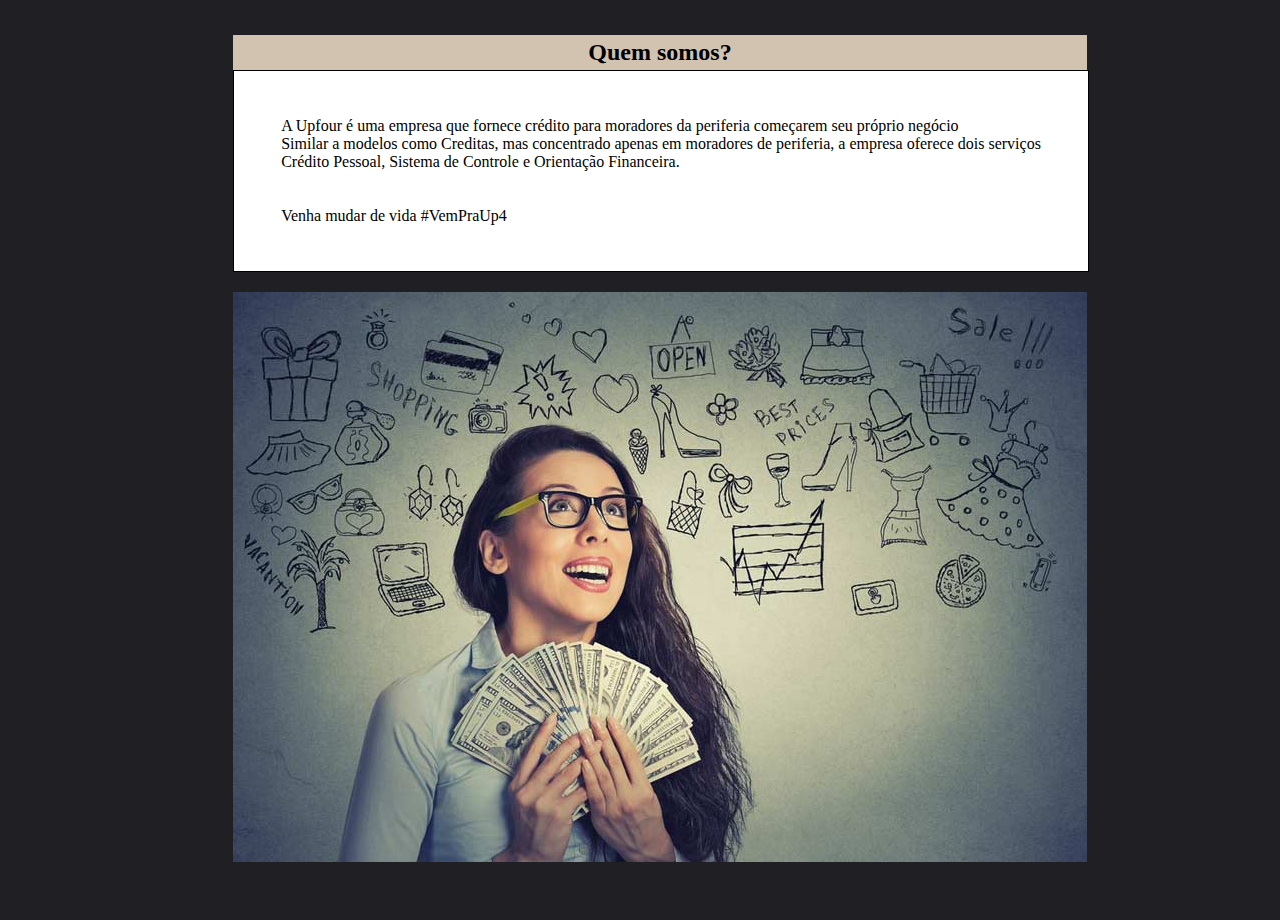
==== index.html @ 1834485d "projeto" ====
<!DOCTYPE html>
<html lang="en">
<head>
    <meta charset="UTF-8">
    <meta http-equiv="X-UA-Compatible" content="IE=edge">
    <meta name="viewport" content="width=device-width, initial-scale=1.0">
    <title>Up4 - Home</title>
    <link rel="stylesheet" href="index.css">
</head>
<body>
    <div>
        <section>
            <h2 class= "formatacao-da-pergunta">Quem somos?</h2>
            <p class= "texto-da-secao">
                A Upfour é uma empresa que fornece crédito para moradores da periferia começarem seu próprio negócio
                <br>
                Similar a modelos como Creditas, mas concentrado apenas em moradores de periferia, a empresa oferece dois serviços
                <br>
                Crédito Pessoal, Sistema de Controle e Orientação Financeira.
                <br>
                <br>
                <br>
                Venha mudar de vida #VemPraUp4
            </p>
            <img src="./imagem-dinheiro.jpg" alt="Mulher segurando dinheiro">
        </section>
    </div>
</body>
</html>
---- index.css ----
*{
    margin: 0;
    padding: 0;
}

body{
    display: flex;
    justify-content: center;
    align-items: center;
    padding: 0px 20px 20px 20px;
    flex-direction: column;
    min-height: 100vh;
    width: 100vw;
    background-color: #1F1F24;
}

.disposicao-de-elementos{
    width: 90%;
    height: 300px;
    border-style: solid;
    border-width: 1px;
    display: flex;
    align-items: center;
    flex-direction: column;
    background-color: white;
}

.organizacao-da-tabela{
    display: flex;
    justify-content: center;
    align-items: center;
    margin: 1px 0px;
    height: 50%;
    width: 100%;
}

.caixas-dos-icones{
    width: 72px;
    height: 72px;
    display: flex;
    align-items: center;
    justify-content: center;
}

.botoes-redes-sociais{
    height: 52px;
    width: 60px;
}

.titulo-das-redes-sociais{
    height: 12px;
    width: 60px;
}

.disposicao-dos-titulos{
    width: 72px;
    height: 32px;
    display: flex;
    align-items: center;
    justify-content: center;
}

.texto-da-secao-de-contato{
    display: flex;
    justify-content: center;
    align-items: center;
    height: 30%;
    width: 100%;
    padding: 12px 0;
}

#sombra{
    box-shadow: 0 1px 1px rgba(0,0,0,0.15),0 2px 2px rgba(0,0,0,0.15),0 4px 4px rgba(0,0,0,0.15),0 8px 8px rgba(0,0,0,0.15);
    border-radius: 25px;
}

.imagem-dos-funcionarios{
    height: 150px;
    width: 150px;
    margin: 0;
}

.organizacao-dos-elementos-do-conheca-nosso-time{
    min-height: 500px;
    width: 90%;
    display: flex;
    justify-content: space-between;
    flex-direction: column;
}

.texto-da-secao{
    display: flex;
    justify-content: center;
    align-items: center;
    flex-direction: column;
    height: 30%;
    min-height: 200px;
    background-color: white;
    border-style: solid;
    border-width: 1px;
    border-color: black;
    width: 100%;
}

.descricao-dos-funcionarios{
    height: 90%;
    width: 90%;
    padding: 4px;
    display: block;
    margin: auto;
    text-align: center;
}

.texto-da-questoes-frequentes{
    display: flex;
    justify-content: center;
    align-items: center;
    flex-direction: column;
    height: 100%;
    width: 100%;
    margin: auto;
    text-align: justify;
}

.disposicao-dos-elementos-das-perguntas-frequentes {
    width: 90%;
    display: flex;
    width: 90%;
    height: 100%;
    border-style: solid;
    border-width: 1px;
    padding: 16px 0;
    background-color: #1F1F1F;
}

.titulo-da-secao-de-perguntas-frequentes{
    width: 30%;
    display: flex;
    align-items: center;
    justify-content: center;
    min-height: 300px;
    background-color: #1F1F1F;
    color: white;
    padding: 0 12px;
}

.formatacao-da-pergunta{
    list-style: square;
    list-style-position: inside;
    padding: 4px;
    background-color: #D2C2B0;
    text-align: center;
}

.formatacao-da-resposta{
    list-style-position: inside;
    list-style: none;
    padding: 12px;
    background-color: white;
    margin: auto;
    text-align: justify;
}

.imagem-perguntas-frequentes{
    display: flex;
    justify-content: center;
    align-items: center;
    height: 152px;
    width: 100%;
    max-width: 1000px;
    margin: 0;
    padding: 0;
}

.texto-chamada-nosso-time{
    background-color: #D2C2B0;
    display: flex;
    align-items: center;
    justify-content: center;
    justify-self: center;
    width: 100%;
    padding: 12px 0;
}

#imagem-nosso-time{
    width: 100%;
}

.corpo-da-disposicao-de-funcionarios{
    width: 100%;
    min-height: 400px;
    display: flex;
    justify-content: center;
    align-items: center;
}

.centralizar-elementos{
    display: flex;
    justify-content: center;
    align-items: center;
    justify-self: center;
}

.centralizar-texto{
    margin: 0 auto;
    text-align: center;
    max-width: 800px;
}

img{
    margin-top: 20px;
}

.imagem-cofrinho {
    height: 500px;
    width: 750px;
}
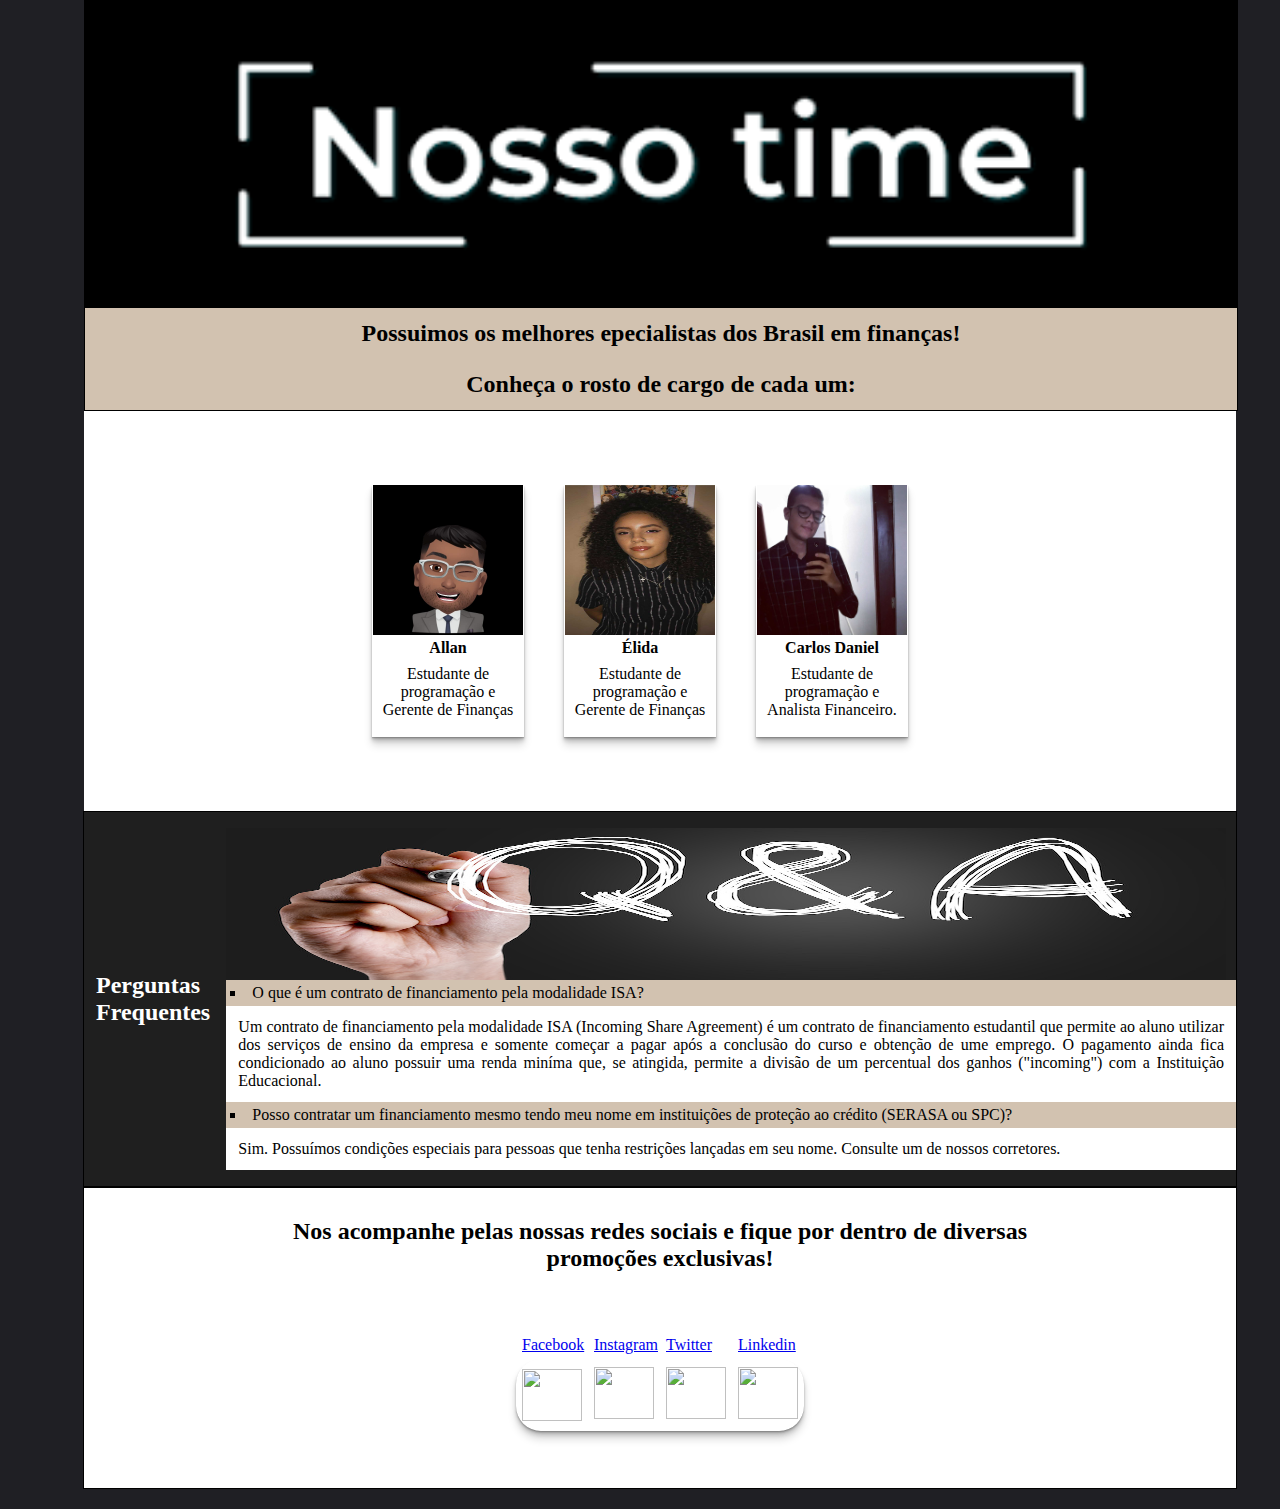
==== commit 32a0fc65: "Merge pull request #2 from future4code/allanGilber-tresSecoes" ====
--- a/index.html
+++ b/index.html
@@ -4,26 +4,131 @@
     <meta charset="UTF-8">
     <meta http-equiv="X-UA-Compatible" content="IE=edge">
     <meta name="viewport" content="width=device-width, initial-scale=1.0">
-    <title>Up4 - Home</title>
+    <title>Document</title>
     <link rel="stylesheet" href="index.css">
 </head>
 <body>
-    <div>
-        <section>
-            <h2 class= "formatacao-da-pergunta">Quem somos?</h2>
-            <p class= "texto-da-secao">
-                A Upfour é uma empresa que fornece crédito para moradores da periferia começarem seu próprio negócio
-                <br>
-                Similar a modelos como Creditas, mas concentrado apenas em moradores de periferia, a empresa oferece dois serviços
-                <br>
-                Crédito Pessoal, Sistema de Controle e Orientação Financeira.
-                <br>
-                <br>
-                <br>
-                Venha mudar de vida #VemPraUp4
-            </p>
-            <img src="./imagem-dinheiro.jpg" alt="Mulher segurando dinheiro">
-        </section>
-    </div>
+
+    <section class="organizacao-dos-elementos-do-conheca-nosso-time">
+        
+        <div class="texto-da-secao-de-conheca-nosso-time">
+                
+            <img id="imagem-nosso-time" src="IMG/nosso-time.png" alt="">
+
+            <h2 class="texto-chamada-nosso-time">Possuimos os melhores epecialistas dos Brasil em finanças!</h2>
+            <h2 class="texto-chamada-nosso-time">Conheça o rosto de cargo de cada um:</h2>
+                
+
+        </div>
+        
+        <div class="corpo-da-disposicao-de-funcionarios">
+
+            <div class="card-dos-funcionarios">
+
+                <img class="imagem-dos-funcionarios" src="IMG/avatar-piscadela.jpg" alt="Imagem de um avatar.">
+
+                <p class="nome-dos-funcionarios"><b>Allan</b></p>
+
+                <p class="descricao-dos-funcionarios">Estudante de programação e Gerente de Finanças</p>
+                
+            </div>
+
+            
+            <div class="card-dos-funcionarios">
+
+                <img class="imagem-dos-funcionarios" src="IMG/elida.png" alt="Imagem de um avatar.">
+
+                <p class="nome-dos-funcionarios"><b>Élida</b></p>
+
+                <p class="descricao-dos-funcionarios">Estudante de programação e Gerente de Finanças</p>
+                
+            </div>
+
+            
+            <div class="card-dos-funcionarios">
+
+                <img class="imagem-dos-funcionarios" src="IMG/carlos-daniel.png" alt="Imagem de um avatar.">
+
+                <p class="nome-dos-funcionarios"><b>Carlos Daniel</b></p>
+
+                <p class="descricao-dos-funcionarios">Estudante de programação e Analista Financeiro.</p>
+                
+            </div>
+            
+        </div>
+
+    </section>
+
+    <section class="disposicao-dos-elementos-das-perguntas-frequentes">
+
+        <div class="titulo-da-secao-de-perguntas-frequentes">
+
+            <h2 class="texto-da-questoes-frequentes">Perguntas Frequentes</h2>
+
+        </div>
+
+        <article>
+
+            <div>
+
+                <img class="imagem-perguntas-frequentes" src="IMG/q&a.jpg" alt="Imagem do Question and Answers.">
+
+            <ul>
+
+                <li class="formatacao-da-pergunta">O que é um contrato de financiamento pela modalidade ISA?</li>
+
+                <li class="formatacao-da-resposta">Um contrato de financiamento pela modalidade ISA (Incoming Share Agreement) é um contrato de financiamento estudantil que permite ao aluno utilizar dos serviços de ensino da empresa e somente começar a pagar após a conclusão do curso e obtenção de ume emprego. O pagamento ainda fica condicionado ao aluno possuir uma renda miníma que, se atingida, permite a divisão de um percentual dos ganhos ("incoming") com a Instituição Educacional.</li>
+
+                <li class="formatacao-da-pergunta">Posso contratar um financiamento mesmo tendo meu nome em instituições de proteção ao crédito (SERASA ou SPC)?</li>
+
+                <li class="formatacao-da-resposta">Sim. Possuímos condições especiais para pessoas que tenha restrições lançadas em seu nome. Consulte um de nossos corretores.</li>
+
+            </ul>
+
+            </div>
+
+        </article>
+
+    </section>
+
+    <section class="disposicao-de-elementos">
+
+        <article class="texto-da-secao-de-contato">
+
+            <h2 class="centralizar-texto">Nos acompanhe pelas nossas redes sociais e fique por dentro de diversas promoções exclusivas!</h2>
+
+        </article>
+
+        <table class="organizacao-da-tabela">
+
+            <tr class="organizacao-da-tabela">
+
+                <td class="disposicao-dos-titulos"><a class="titulo-das-redes-sociais" href="https://facebook.com">Facebook</a></td>
+
+                <td class="disposicao-dos-titulos"> <a class="titulo-das-redes-sociais" href="https://instagram.com">Instagram</a></td>
+
+                <td class="disposicao-dos-titulos"><a class="titulo-das-redes-sociais" href="https://twitter.com">Twitter</a></td>
+
+                <td class="disposicao-dos-titulos"><a class="titulo-das-redes-sociais" href="https://twitter.com">Linkedin</a></td>
+
+            </tr>
+
+            <tr class="organizacao-da-tabela" id="sombra">
+
+                <td class="caixas-dos-icones"><a class="botoes-redes-sociais" href="https://facebook.com"><img class="botoes-redes-sociais" src="https://image.flaticon.com/icons/png/512/25/25305.png"/></a></td>
+
+                <td class="caixas-dos-icones"><a href="https://instagram.com"><img class="botoes-redes-sociais" src="https://image.flaticon.com/icons/png/512/25/25425.png"/></a></td>
+
+                <td class="caixas-dos-icones"><a href="https://twitter.com"><img class="botoes-redes-sociais" src="https://image.flaticon.com/icons/png/512/8/8800.png" href="https://twitter.com"/></a></td>
+
+                <td class="caixas-dos-icones"><a href="https://www.linkedin.com/"> <img class="botoes-redes-sociais" src="https://image.flaticon.com/icons/png/512/1384/1384014.png"/></a></td>
+                
+            </tr>
+
+        </table>
+
+
+    </section>
+
 </body>
 </html>--- a/index.css
+++ b/index.css
@@ -88,7 +88,7 @@
     flex-direction: column;
 }
 
-.texto-da-secao{
+.texto-da-secao-de-conheca-nosso-time{
     display: flex;
     justify-content: center;
     align-items: center;
@@ -100,6 +100,33 @@
     border-width: 1px;
     border-color: black;
     width: 100%;
+}
+
+.card-dos-funcionarios{
+    height: 252px;
+    width: 152px;
+    box-shadow: 0 1px 1px rgba(0,0,0,0.15),0 2px 2px rgba(0,0,0,0.15),0 4px 4px rgba(0,0,0,0.15),0 8px 8px rgba(0,0,0,0.15);
+    margin-right: 40px;
+    display: flex;
+    flex-direction: column;
+    align-items: center;
+    justify-content: center;
+}
+
+.disposicao-dos-cards{
+    display: flex;
+    flex-direction: row;
+    justify-content: space-between;
+    padding: 32px 40px;
+    min-height: 300px;
+    background-color: white;
+}
+
+.nome-dos-funcionarios{
+    display: flex;
+    justify-content: center;
+    align-items: center;
+    padding: 4px;
 }
 
 .descricao-dos-funcionarios{
@@ -149,7 +176,6 @@
     list-style-position: inside;
     padding: 4px;
     background-color: #D2C2B0;
-    text-align: center;
 }
 
 .formatacao-da-resposta{
@@ -192,6 +218,7 @@
     display: flex;
     justify-content: center;
     align-items: center;
+    background-color: white;
 }
 
 .centralizar-elementos{
@@ -205,13 +232,4 @@
     margin: 0 auto;
     text-align: center;
     max-width: 800px;
-}
-
-img{
-    margin-top: 20px;
-}
-
-.imagem-cofrinho {
-    height: 500px;
-    width: 750px;
 }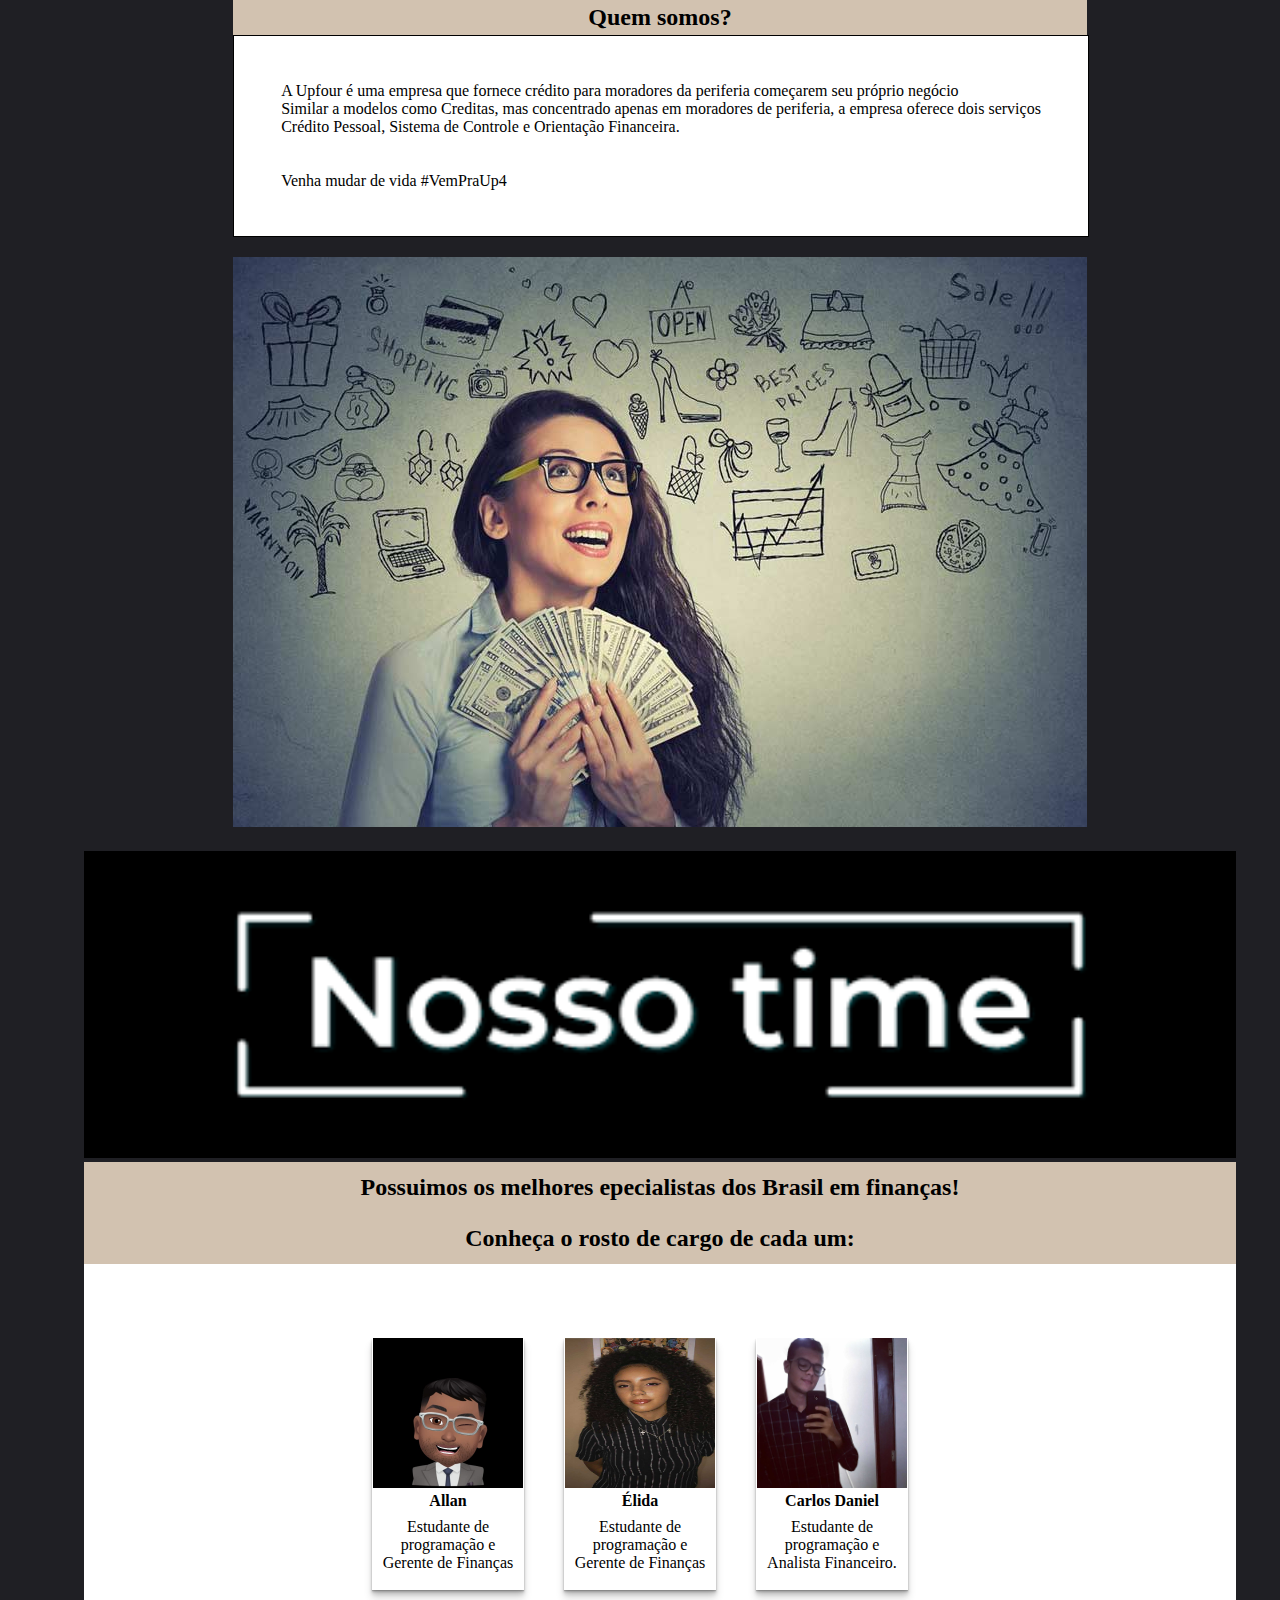
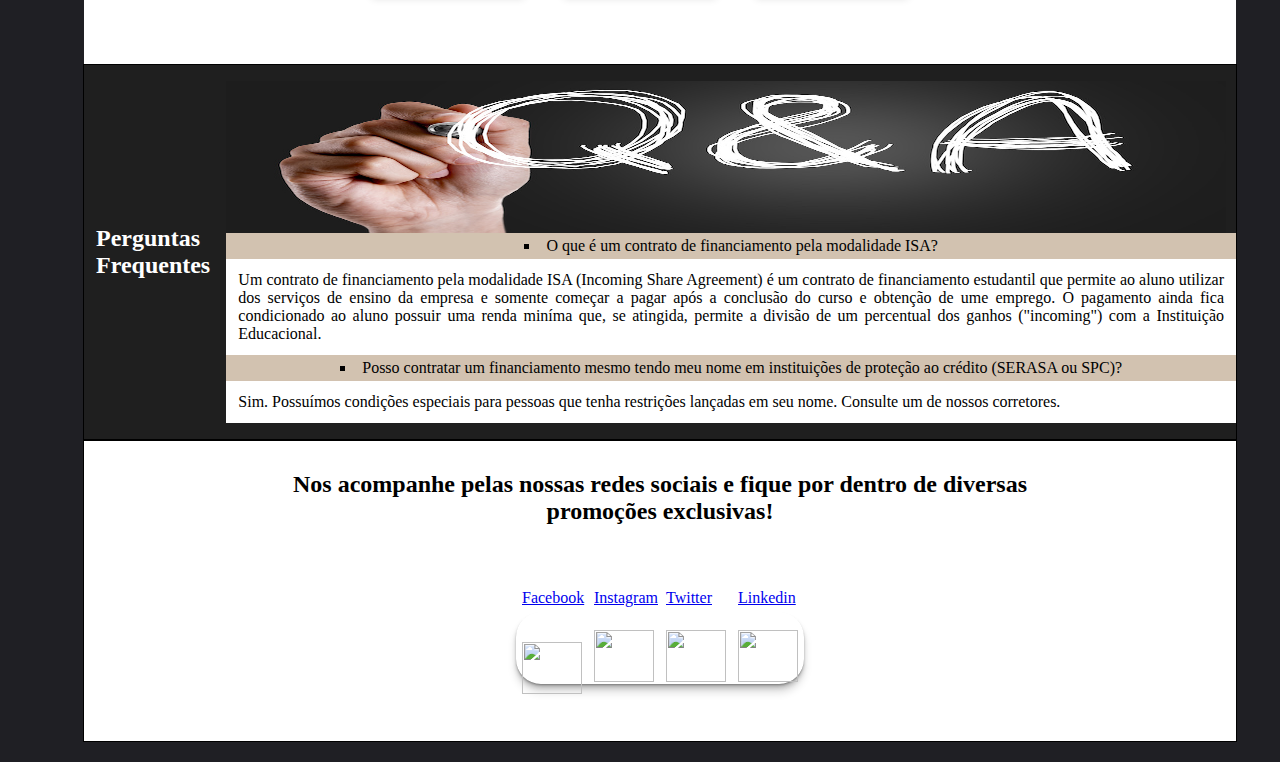
==== commit e4fc317f: "Merge branch 'master' into carlos-projeto-semanal" ====
--- a/index.html
+++ b/index.html
@@ -4,11 +4,27 @@
     <meta charset="UTF-8">
     <meta http-equiv="X-UA-Compatible" content="IE=edge">
     <meta name="viewport" content="width=device-width, initial-scale=1.0">
-    <title>Document</title>
+    <title>Up4 - Home</title>
     <link rel="stylesheet" href="index.css">
 </head>
 <body>
-
+    <div>
+        <section>
+            <h2 class= "formatacao-da-pergunta">Quem somos?</h2>
+            <p class= "texto-da-secao">
+                A Upfour é uma empresa que fornece crédito para moradores da periferia começarem seu próprio negócio
+                <br>
+                Similar a modelos como Creditas, mas concentrado apenas em moradores de periferia, a empresa oferece dois serviços
+                <br>
+                Crédito Pessoal, Sistema de Controle e Orientação Financeira.
+                <br>
+                <br>
+                <br>
+                Venha mudar de vida #VemPraUp4
+            </p>
+            <img src="./imagem-dinheiro.jpg" alt="Mulher segurando dinheiro">
+        </section>
+    </div>
     <section class="organizacao-dos-elementos-do-conheca-nosso-time">
         
         <div class="texto-da-secao-de-conheca-nosso-time">
@@ -129,6 +145,5 @@
 
 
     </section>
-
 </body>
 </html>--- a/index.css
+++ b/index.css
@@ -88,7 +88,7 @@
     flex-direction: column;
 }
 
-.texto-da-secao-de-conheca-nosso-time{
+.texto-da-secao{
     display: flex;
     justify-content: center;
     align-items: center;
@@ -176,6 +176,7 @@
     list-style-position: inside;
     padding: 4px;
     background-color: #D2C2B0;
+    text-align: center;
 }
 
 .formatacao-da-resposta{
@@ -232,4 +233,13 @@
     margin: 0 auto;
     text-align: center;
     max-width: 800px;
+}
+
+img{
+    margin-top: 20px;
+}
+
+.imagem-cofrinho {
+    height: 500px;
+    width: 750px;
 }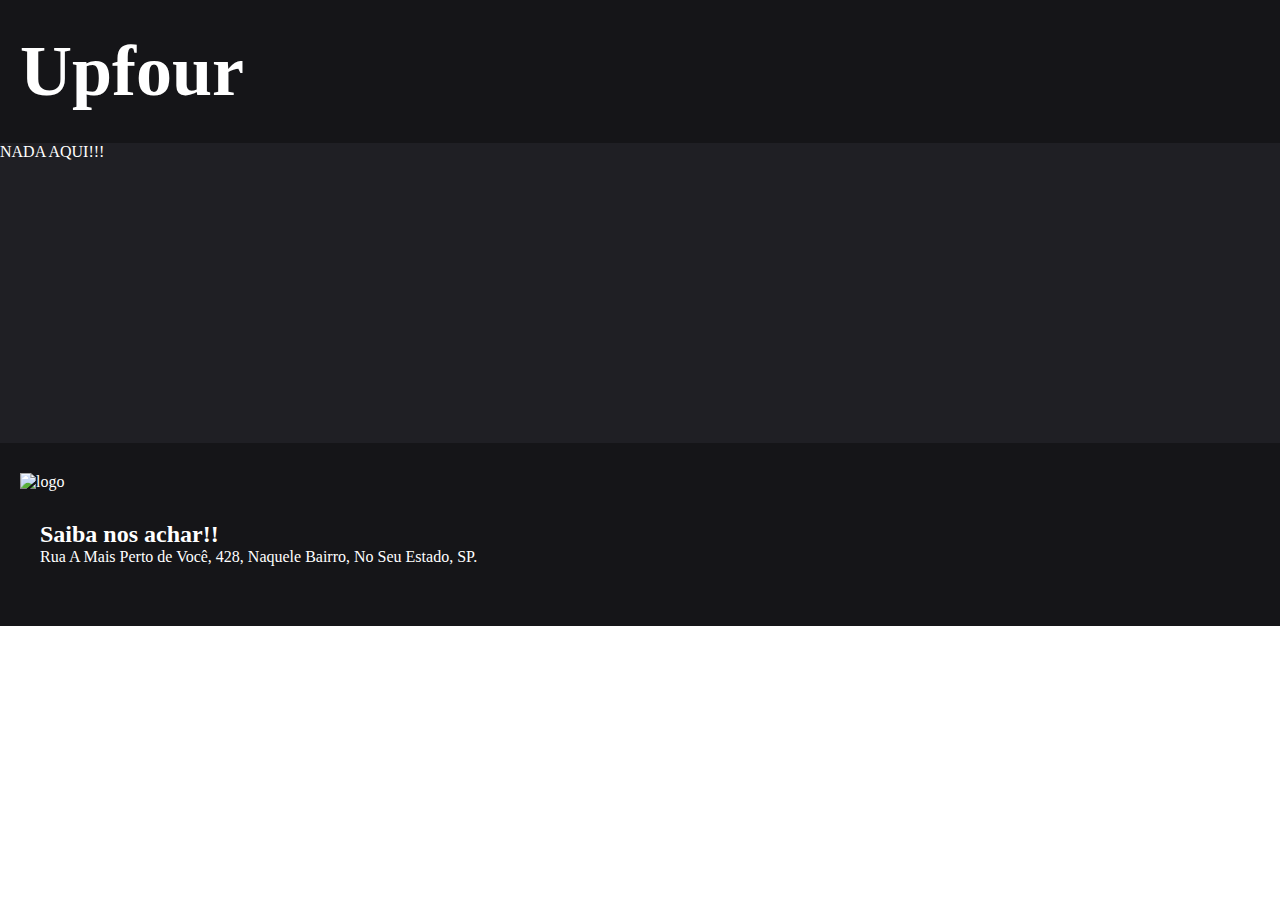
==== commit acb04951: "Removi a pasta elida" ====
--- a/index.html
+++ b/index.html
@@ -4,146 +4,26 @@
     <meta charset="UTF-8">
     <meta http-equiv="X-UA-Compatible" content="IE=edge">
     <meta name="viewport" content="width=device-width, initial-scale=1.0">
-    <title>Up4 - Home</title>
     <link rel="stylesheet" href="index.css">
+    <title>Document</title>
 </head>
 <body>
-    <div>
-        <section>
-            <h2 class= "formatacao-da-pergunta">Quem somos?</h2>
-            <p class= "texto-da-secao">
-                A Upfour é uma empresa que fornece crédito para moradores da periferia começarem seu próprio negócio
-                <br>
-                Similar a modelos como Creditas, mas concentrado apenas em moradores de periferia, a empresa oferece dois serviços
-                <br>
-                Crédito Pessoal, Sistema de Controle e Orientação Financeira.
-                <br>
-                <br>
-                <br>
-                Venha mudar de vida #VemPraUp4
-            </p>
-            <img src="./imagem-dinheiro.jpg" alt="Mulher segurando dinheiro">
-        </section>
-    </div>
-    <section class="organizacao-dos-elementos-do-conheca-nosso-time">
-        
-        <div class="texto-da-secao-de-conheca-nosso-time">
-                
-            <img id="imagem-nosso-time" src="IMG/nosso-time.png" alt="">
+    <header>
+        <div class="cabecalho">
+            <h1>Upfour</h1>
+        </div>
+    </header>
 
-            <h2 class="texto-chamada-nosso-time">Possuimos os melhores epecialistas dos Brasil em finanças!</h2>
-            <h2 class="texto-chamada-nosso-time">Conheça o rosto de cargo de cada um:</h2>
-                
+    <div class="nada"> NADA AQUI!!! </div>
 
+    <footer>
+        <div class="img-rodape">
+            <img src="/elida/IMG/logo-png.png" alt="logo" id="logo-rodape">
         </div>
-        
-        <div class="corpo-da-disposicao-de-funcionarios">
-
-            <div class="card-dos-funcionarios">
-
-                <img class="imagem-dos-funcionarios" src="IMG/avatar-piscadela.jpg" alt="Imagem de um avatar.">
-
-                <p class="nome-dos-funcionarios"><b>Allan</b></p>
-
-                <p class="descricao-dos-funcionarios">Estudante de programação e Gerente de Finanças</p>
-                
-            </div>
-
-            
-            <div class="card-dos-funcionarios">
-
-                <img class="imagem-dos-funcionarios" src="IMG/elida.png" alt="Imagem de um avatar.">
-
-                <p class="nome-dos-funcionarios"><b>Élida</b></p>
-
-                <p class="descricao-dos-funcionarios">Estudante de programação e Gerente de Finanças</p>
-                
-            </div>
-
-            
-            <div class="card-dos-funcionarios">
-
-                <img class="imagem-dos-funcionarios" src="IMG/carlos-daniel.png" alt="Imagem de um avatar.">
-
-                <p class="nome-dos-funcionarios"><b>Carlos Daniel</b></p>
-
-                <p class="descricao-dos-funcionarios">Estudante de programação e Analista Financeiro.</p>
-                
-            </div>
-            
+        <div class="rodape">
+            <h2 class="onde-ficamos"> Saiba nos achar!!</h2>
+            <p id="endereco"> Rua A Mais Perto de Você, 428, Naquele Bairro, No Seu Estado, SP. </p>
         </div>
-
-    </section>
-
-    <section class="disposicao-dos-elementos-das-perguntas-frequentes">
-
-        <div class="titulo-da-secao-de-perguntas-frequentes">
-
-            <h2 class="texto-da-questoes-frequentes">Perguntas Frequentes</h2>
-
-        </div>
-
-        <article>
-
-            <div>
-
-                <img class="imagem-perguntas-frequentes" src="IMG/q&a.jpg" alt="Imagem do Question and Answers.">
-
-            <ul>
-
-                <li class="formatacao-da-pergunta">O que é um contrato de financiamento pela modalidade ISA?</li>
-
-                <li class="formatacao-da-resposta">Um contrato de financiamento pela modalidade ISA (Incoming Share Agreement) é um contrato de financiamento estudantil que permite ao aluno utilizar dos serviços de ensino da empresa e somente começar a pagar após a conclusão do curso e obtenção de ume emprego. O pagamento ainda fica condicionado ao aluno possuir uma renda miníma que, se atingida, permite a divisão de um percentual dos ganhos ("incoming") com a Instituição Educacional.</li>
-
-                <li class="formatacao-da-pergunta">Posso contratar um financiamento mesmo tendo meu nome em instituições de proteção ao crédito (SERASA ou SPC)?</li>
-
-                <li class="formatacao-da-resposta">Sim. Possuímos condições especiais para pessoas que tenha restrições lançadas em seu nome. Consulte um de nossos corretores.</li>
-
-            </ul>
-
-            </div>
-
-        </article>
-
-    </section>
-
-    <section class="disposicao-de-elementos">
-
-        <article class="texto-da-secao-de-contato">
-
-            <h2 class="centralizar-texto">Nos acompanhe pelas nossas redes sociais e fique por dentro de diversas promoções exclusivas!</h2>
-
-        </article>
-
-        <table class="organizacao-da-tabela">
-
-            <tr class="organizacao-da-tabela">
-
-                <td class="disposicao-dos-titulos"><a class="titulo-das-redes-sociais" href="https://facebook.com">Facebook</a></td>
-
-                <td class="disposicao-dos-titulos"> <a class="titulo-das-redes-sociais" href="https://instagram.com">Instagram</a></td>
-
-                <td class="disposicao-dos-titulos"><a class="titulo-das-redes-sociais" href="https://twitter.com">Twitter</a></td>
-
-                <td class="disposicao-dos-titulos"><a class="titulo-das-redes-sociais" href="https://twitter.com">Linkedin</a></td>
-
-            </tr>
-
-            <tr class="organizacao-da-tabela" id="sombra">
-
-                <td class="caixas-dos-icones"><a class="botoes-redes-sociais" href="https://facebook.com"><img class="botoes-redes-sociais" src="https://image.flaticon.com/icons/png/512/25/25305.png"/></a></td>
-
-                <td class="caixas-dos-icones"><a href="https://instagram.com"><img class="botoes-redes-sociais" src="https://image.flaticon.com/icons/png/512/25/25425.png"/></a></td>
-
-                <td class="caixas-dos-icones"><a href="https://twitter.com"><img class="botoes-redes-sociais" src="https://image.flaticon.com/icons/png/512/8/8800.png" href="https://twitter.com"/></a></td>
-
-                <td class="caixas-dos-icones"><a href="https://www.linkedin.com/"> <img class="botoes-redes-sociais" src="https://image.flaticon.com/icons/png/512/1384/1384014.png"/></a></td>
-                
-            </tr>
-
-        </table>
-
-
-    </section>
+    </footer>
 </body>
 </html>--- a/index.css
+++ b/index.css
@@ -1,245 +1,40 @@
-*{
+* {
     margin: 0;
     padding: 0;
 }
 
-body{
+header {
+    background-color: #151518;
+    color: #ffff;
+    max-width: 100vw;
+
     display: flex;
-    justify-content: center;
     align-items: center;
-    padding: 0px 20px 20px 20px;
-    flex-direction: column;
-    min-height: 100vh;
-    width: 100vw;
-    background-color: #1F1F24;
 }
 
-.disposicao-de-elementos{
-    width: 90%;
-    height: 300px;
-    border-style: solid;
-    border-width: 1px;
-    display: flex;
-    align-items: center;
-    flex-direction: column;
-    background-color: white;
+.cabecalho {
+    padding: 30px 20px;
+    font-size: 4vh;
 }
 
-.organizacao-da-tabela{
-    display: flex;
-    justify-content: center;
-    align-items: center;
-    margin: 1px 0px;
-    height: 50%;
-    width: 100%;
+.nada{
+    height: 300px;
+    background-color: #1F1F24;
+    color: #ffff;
 }
 
-.caixas-dos-icones{
-    width: 72px;
-    height: 72px;
-    display: flex;
-    align-items: center;
-    justify-content: center;
+footer {
+    background-color: #151518;
+    color: #ffff;
+    max-width: 100vw;
+    padding: 30px 20px;
 }
 
-.botoes-redes-sociais{
-    height: 52px;
-    width: 60px;
+#logo-rodape {
+    width: 15vw;
+    min-width: 5vw;
 }
 
-.titulo-das-redes-sociais{
-    height: 12px;
-    width: 60px;
-}
-
-.disposicao-dos-titulos{
-    width: 72px;
-    height: 32px;
-    display: flex;
-    align-items: center;
-    justify-content: center;
-}
-
-.texto-da-secao-de-contato{
-    display: flex;
-    justify-content: center;
-    align-items: center;
-    height: 30%;
-    width: 100%;
-    padding: 12px 0;
-}
-
-#sombra{
-    box-shadow: 0 1px 1px rgba(0,0,0,0.15),0 2px 2px rgba(0,0,0,0.15),0 4px 4px rgba(0,0,0,0.15),0 8px 8px rgba(0,0,0,0.15);
-    border-radius: 25px;
-}
-
-.imagem-dos-funcionarios{
-    height: 150px;
-    width: 150px;
-    margin: 0;
-}
-
-.organizacao-dos-elementos-do-conheca-nosso-time{
-    min-height: 500px;
-    width: 90%;
-    display: flex;
-    justify-content: space-between;
-    flex-direction: column;
-}
-
-.texto-da-secao{
-    display: flex;
-    justify-content: center;
-    align-items: center;
-    flex-direction: column;
-    height: 30%;
-    min-height: 200px;
-    background-color: white;
-    border-style: solid;
-    border-width: 1px;
-    border-color: black;
-    width: 100%;
-}
-
-.card-dos-funcionarios{
-    height: 252px;
-    width: 152px;
-    box-shadow: 0 1px 1px rgba(0,0,0,0.15),0 2px 2px rgba(0,0,0,0.15),0 4px 4px rgba(0,0,0,0.15),0 8px 8px rgba(0,0,0,0.15);
-    margin-right: 40px;
-    display: flex;
-    flex-direction: column;
-    align-items: center;
-    justify-content: center;
-}
-
-.disposicao-dos-cards{
-    display: flex;
-    flex-direction: row;
-    justify-content: space-between;
-    padding: 32px 40px;
-    min-height: 300px;
-    background-color: white;
-}
-
-.nome-dos-funcionarios{
-    display: flex;
-    justify-content: center;
-    align-items: center;
-    padding: 4px;
-}
-
-.descricao-dos-funcionarios{
-    height: 90%;
-    width: 90%;
-    padding: 4px;
-    display: block;
-    margin: auto;
-    text-align: center;
-}
-
-.texto-da-questoes-frequentes{
-    display: flex;
-    justify-content: center;
-    align-items: center;
-    flex-direction: column;
-    height: 100%;
-    width: 100%;
-    margin: auto;
-    text-align: justify;
-}
-
-.disposicao-dos-elementos-das-perguntas-frequentes {
-    width: 90%;
-    display: flex;
-    width: 90%;
-    height: 100%;
-    border-style: solid;
-    border-width: 1px;
-    padding: 16px 0;
-    background-color: #1F1F1F;
-}
-
-.titulo-da-secao-de-perguntas-frequentes{
-    width: 30%;
-    display: flex;
-    align-items: center;
-    justify-content: center;
-    min-height: 300px;
-    background-color: #1F1F1F;
-    color: white;
-    padding: 0 12px;
-}
-
-.formatacao-da-pergunta{
-    list-style: square;
-    list-style-position: inside;
-    padding: 4px;
-    background-color: #D2C2B0;
-    text-align: center;
-}
-
-.formatacao-da-resposta{
-    list-style-position: inside;
-    list-style: none;
-    padding: 12px;
-    background-color: white;
-    margin: auto;
-    text-align: justify;
-}
-
-.imagem-perguntas-frequentes{
-    display: flex;
-    justify-content: center;
-    align-items: center;
-    height: 152px;
-    width: 100%;
-    max-width: 1000px;
-    margin: 0;
-    padding: 0;
-}
-
-.texto-chamada-nosso-time{
-    background-color: #D2C2B0;
-    display: flex;
-    align-items: center;
-    justify-content: center;
-    justify-self: center;
-    width: 100%;
-    padding: 12px 0;
-}
-
-#imagem-nosso-time{
-    width: 100%;
-}
-
-.corpo-da-disposicao-de-funcionarios{
-    width: 100%;
-    min-height: 400px;
-    display: flex;
-    justify-content: center;
-    align-items: center;
-    background-color: white;
-}
-
-.centralizar-elementos{
-    display: flex;
-    justify-content: center;
-    align-items: center;
-    justify-self: center;
-}
-
-.centralizar-texto{
-    margin: 0 auto;
-    text-align: center;
-    max-width: 800px;
-}
-
-img{
-    margin-top: 20px;
-}
-
-.imagem-cofrinho {
-    height: 500px;
-    width: 750px;
+.rodape {
+    padding: 30px 20px;
 }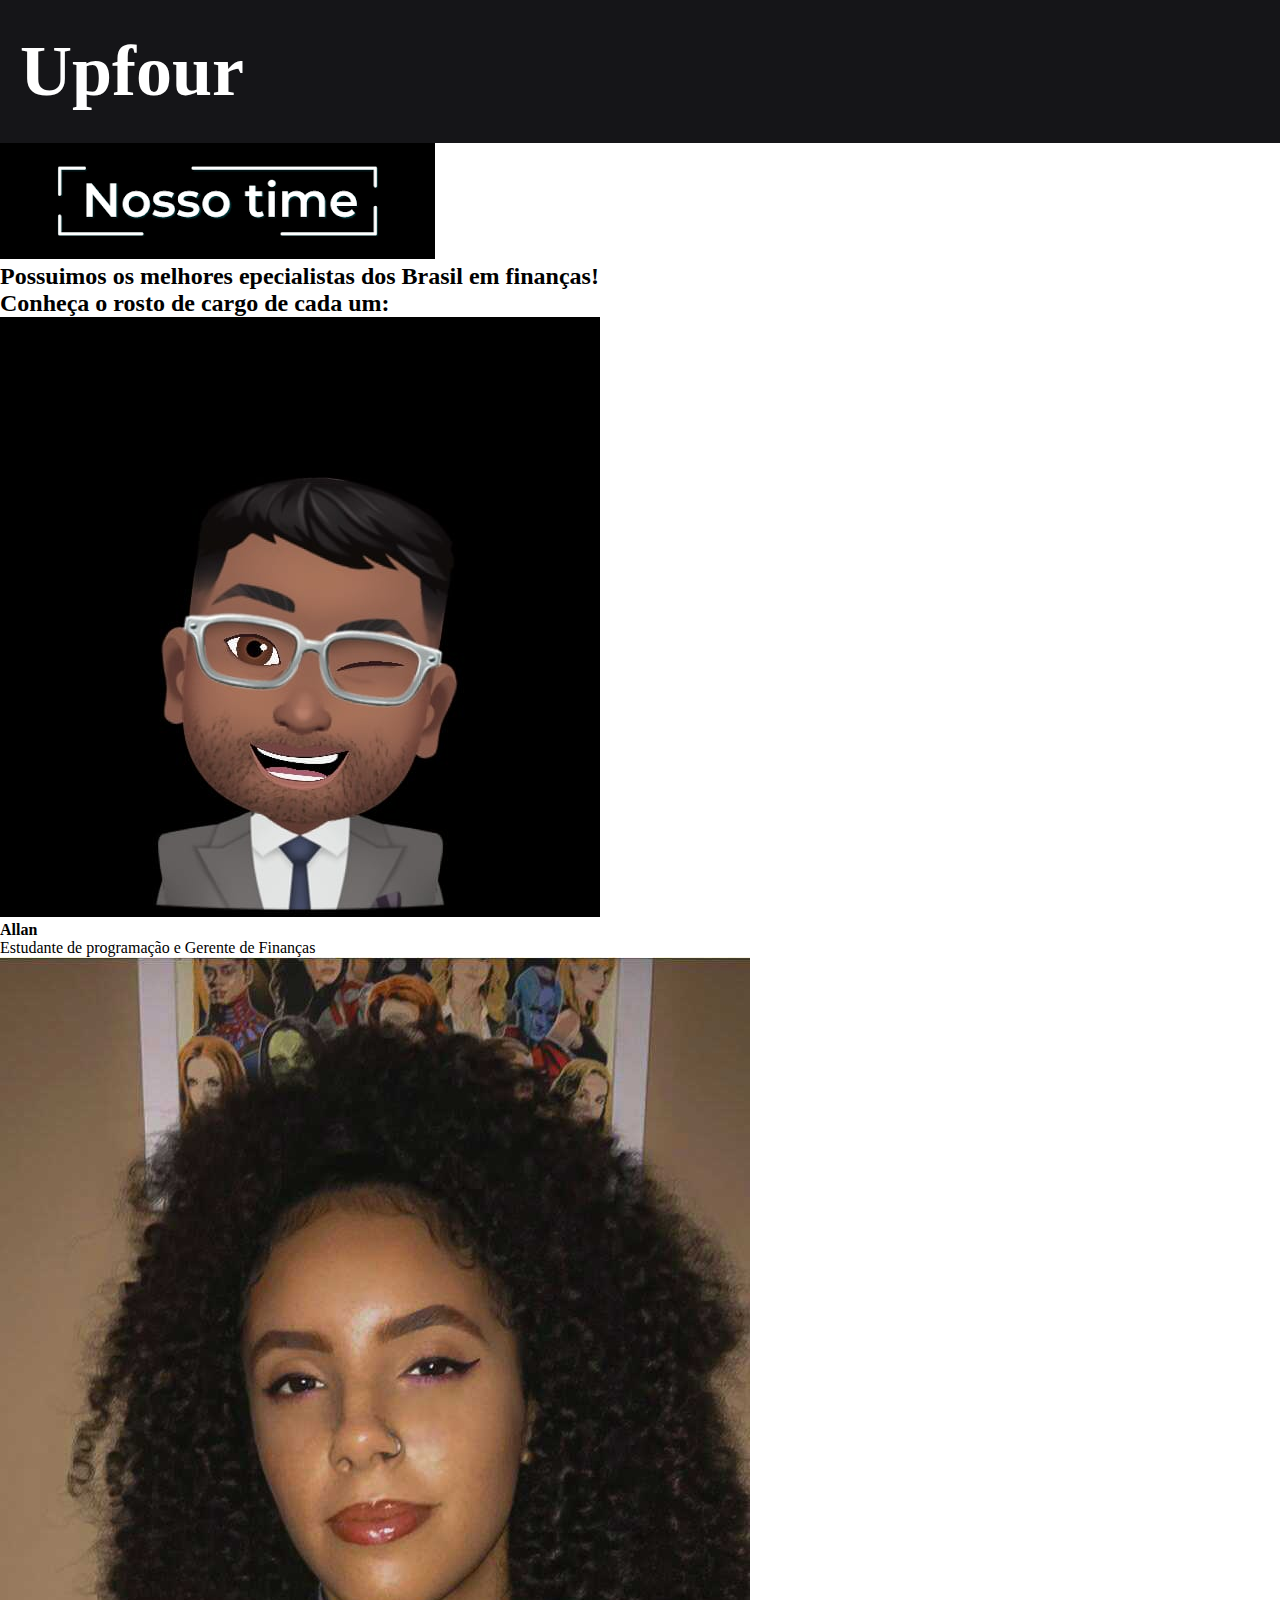
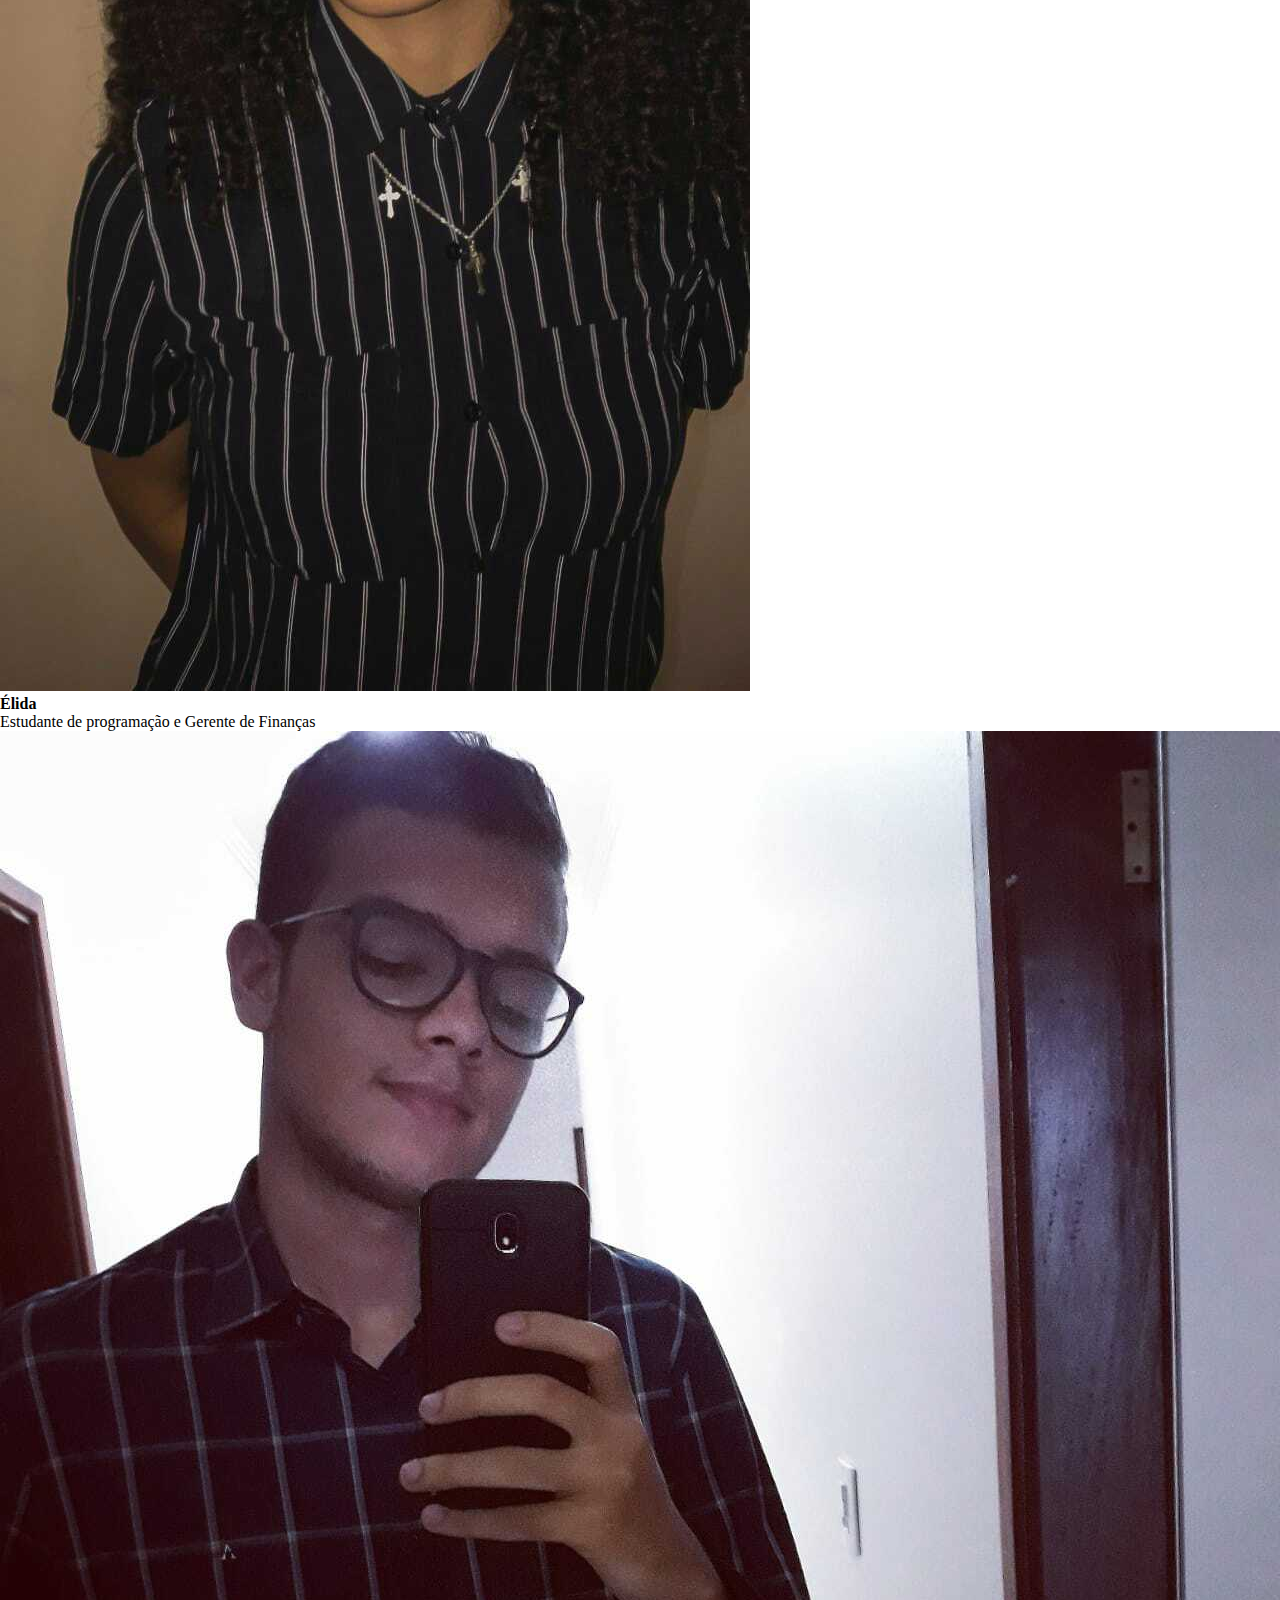
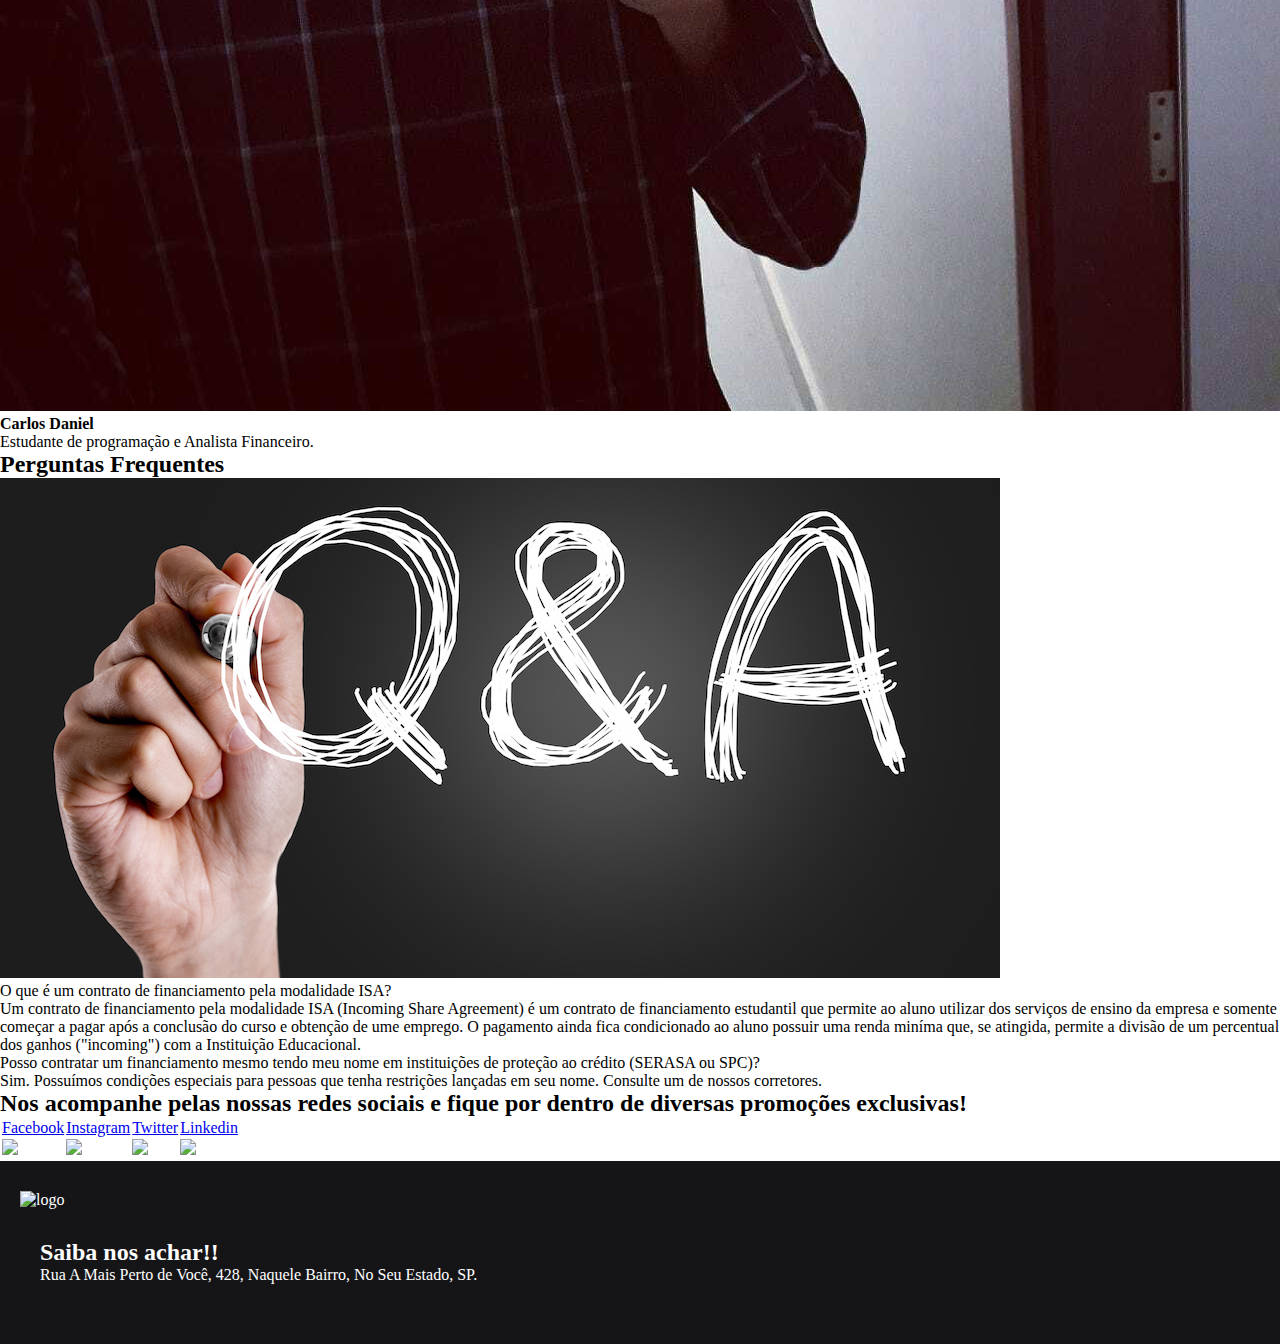
==== commit 484564e4: "Merge branch 'master' into elida-html" ====
--- a/index.html
+++ b/index.html
@@ -4,19 +4,139 @@
     <meta charset="UTF-8">
     <meta http-equiv="X-UA-Compatible" content="IE=edge">
     <meta name="viewport" content="width=device-width, initial-scale=1.0">
+    <title>Document</title>
     <link rel="stylesheet" href="index.css">
-    <title>Document</title>
 </head>
 <body>
-    <header>
+
+	 <header>
         <div class="cabecalho">
             <h1>Upfour</h1>
         </div>
     </header>
+	
+    <section class="organizacao-dos-elementos-do-conheca-nosso-time">
+        
+        <div class="texto-da-secao-de-conheca-nosso-time">
+                
+            <img id="imagem-nosso-time" src="IMG/nosso-time.png" alt="">
 
-    <div class="nada"> NADA AQUI!!! </div>
+            <h2 class="texto-chamada-nosso-time">Possuimos os melhores epecialistas dos Brasil em finanças!</h2>
+            <h2 class="texto-chamada-nosso-time">Conheça o rosto de cargo de cada um:</h2>
+                
 
-    <footer>
+        </div>
+        
+        <div class="corpo-da-disposicao-de-funcionarios">
+
+            <div class="card-dos-funcionarios">
+
+                <img class="imagem-dos-funcionarios" src="IMG/avatar-piscadela.jpg" alt="Imagem de um avatar.">
+
+                <p class="nome-dos-funcionarios"><b>Allan</b></p>
+
+                <p class="descricao-dos-funcionarios">Estudante de programação e Gerente de Finanças</p>
+                
+            </div>
+
+            
+            <div class="card-dos-funcionarios">
+
+                <img class="imagem-dos-funcionarios" src="IMG/elida.png" alt="Imagem de um avatar.">
+
+                <p class="nome-dos-funcionarios"><b>Élida</b></p>
+
+                <p class="descricao-dos-funcionarios">Estudante de programação e Gerente de Finanças</p>
+                
+            </div>
+
+            
+            <div class="card-dos-funcionarios">
+
+                <img class="imagem-dos-funcionarios" src="IMG/carlos-daniel.png" alt="Imagem de um avatar.">
+
+                <p class="nome-dos-funcionarios"><b>Carlos Daniel</b></p>
+
+                <p class="descricao-dos-funcionarios">Estudante de programação e Analista Financeiro.</p>
+                
+            </div>
+            
+        </div>
+
+    </section>
+
+    <section class="disposicao-dos-elementos-das-perguntas-frequentes">
+
+        <div class="titulo-da-secao-de-perguntas-frequentes">
+
+            <h2 class="texto-da-questoes-frequentes">Perguntas Frequentes</h2>
+
+        </div>
+
+        <article>
+
+            <div>
+
+                <img class="imagem-perguntas-frequentes" src="IMG/q&a.jpg" alt="Imagem do Question and Answers.">
+
+            <ul>
+
+                <li class="formatacao-da-pergunta">O que é um contrato de financiamento pela modalidade ISA?</li>
+
+                <li class="formatacao-da-resposta">Um contrato de financiamento pela modalidade ISA (Incoming Share Agreement) é um contrato de financiamento estudantil que permite ao aluno utilizar dos serviços de ensino da empresa e somente começar a pagar após a conclusão do curso e obtenção de ume emprego. O pagamento ainda fica condicionado ao aluno possuir uma renda miníma que, se atingida, permite a divisão de um percentual dos ganhos ("incoming") com a Instituição Educacional.</li>
+
+                <li class="formatacao-da-pergunta">Posso contratar um financiamento mesmo tendo meu nome em instituições de proteção ao crédito (SERASA ou SPC)?</li>
+
+                <li class="formatacao-da-resposta">Sim. Possuímos condições especiais para pessoas que tenha restrições lançadas em seu nome. Consulte um de nossos corretores.</li>
+
+            </ul>
+
+            </div>
+
+        </article>
+
+    </section>
+
+    <section class="disposicao-de-elementos">
+
+        <article class="texto-da-secao-de-contato">
+
+            <h2 class="centralizar-texto">Nos acompanhe pelas nossas redes sociais e fique por dentro de diversas promoções exclusivas!</h2>
+
+        </article>
+
+        <table class="organizacao-da-tabela">
+
+            <tr class="organizacao-da-tabela">
+
+                <td class="disposicao-dos-titulos"><a class="titulo-das-redes-sociais" href="https://facebook.com">Facebook</a></td>
+
+                <td class="disposicao-dos-titulos"> <a class="titulo-das-redes-sociais" href="https://instagram.com">Instagram</a></td>
+
+                <td class="disposicao-dos-titulos"><a class="titulo-das-redes-sociais" href="https://twitter.com">Twitter</a></td>
+
+                <td class="disposicao-dos-titulos"><a class="titulo-das-redes-sociais" href="https://twitter.com">Linkedin</a></td>
+
+            </tr>
+
+            <tr class="organizacao-da-tabela" id="sombra">
+
+                <td class="caixas-dos-icones"><a class="botoes-redes-sociais" href="https://facebook.com"><img class="botoes-redes-sociais" src="https://image.flaticon.com/icons/png/512/25/25305.png"/></a></td>
+
+                <td class="caixas-dos-icones"><a href="https://instagram.com"><img class="botoes-redes-sociais" src="https://image.flaticon.com/icons/png/512/25/25425.png"/></a></td>
+
+                <td class="caixas-dos-icones"><a href="https://twitter.com"><img class="botoes-redes-sociais" src="https://image.flaticon.com/icons/png/512/8/8800.png" href="https://twitter.com"/></a></td>
+
+                <td class="caixas-dos-icones"><a href="https://www.linkedin.com/"> <img class="botoes-redes-sociais" src="https://image.flaticon.com/icons/png/512/1384/1384014.png"/></a></td>
+                
+            </tr>
+
+        </table>
+
+
+    </section>
+	
+	<footer>
         <div class="img-rodape">
             <img src="/elida/IMG/logo-png.png" alt="logo" id="logo-rodape">
         </div>
@@ -25,5 +145,6 @@
             <p id="endereco"> Rua A Mais Perto de Você, 428, Naquele Bairro, No Seu Estado, SP. </p>
         </div>
     </footer>
+	
 </body>
 </html>--- a/index.css
+++ b/index.css
@@ -1,4 +1,4 @@
-* {
+*{
     margin: 0;
     padding: 0;
 }
@@ -15,12 +15,6 @@
 .cabecalho {
     padding: 30px 20px;
     font-size: 4vh;
-}
-
-.nada{
-    height: 300px;
-    background-color: #1F1F24;
-    color: #ffff;
 }
 
 footer {
@@ -37,4 +31,234 @@
 
 .rodape {
     padding: 30px 20px;
+=======
+body{
+    display: flex;
+    justify-content: center;
+    align-items: center;
+    padding: 0px 20px 20px 20px;
+    flex-direction: column;
+    min-height: 100vh;
+    width: 100vw;
+    background-color: #1F1F24;
+}
+
+.disposicao-de-elementos{
+    width: 90%;
+    height: 300px;
+    border-style: solid;
+    border-width: 1px;
+    display: flex;
+    align-items: center;
+    flex-direction: column;
+    background-color: white;
+}
+
+.organizacao-da-tabela{
+    display: flex;
+    justify-content: center;
+    align-items: center;
+    margin: 1px 0px;
+    height: 50%;
+    width: 100%;
+}
+
+.caixas-dos-icones{
+    width: 72px;
+    height: 72px;
+    display: flex;
+    align-items: center;
+    justify-content: center;
+}
+
+.botoes-redes-sociais{
+    height: 52px;
+    width: 60px;
+}
+
+.titulo-das-redes-sociais{
+    height: 12px;
+    width: 60px;
+}
+
+.disposicao-dos-titulos{
+    width: 72px;
+    height: 32px;
+    display: flex;
+    align-items: center;
+    justify-content: center;
+}
+
+.texto-da-secao-de-contato{
+    display: flex;
+    justify-content: center;
+    align-items: center;
+    height: 30%;
+    width: 100%;
+    padding: 12px 0;
+}
+
+#sombra{
+    box-shadow: 0 1px 1px rgba(0,0,0,0.15),0 2px 2px rgba(0,0,0,0.15),0 4px 4px rgba(0,0,0,0.15),0 8px 8px rgba(0,0,0,0.15);
+    border-radius: 25px;
+}
+
+.imagem-dos-funcionarios{
+    height: 150px;
+    width: 150px;
+    margin: 0;
+}
+
+.organizacao-dos-elementos-do-conheca-nosso-time{
+    min-height: 500px;
+    width: 90%;
+    display: flex;
+    justify-content: space-between;
+    flex-direction: column;
+}
+
+.texto-da-secao-de-conheca-nosso-time{
+    display: flex;
+    justify-content: center;
+    align-items: center;
+    flex-direction: column;
+    height: 30%;
+    min-height: 200px;
+    background-color: white;
+    border-style: solid;
+    border-width: 1px;
+    border-color: black;
+    width: 100%;
+}
+
+.card-dos-funcionarios{
+    height: 252px;
+    width: 152px;
+    box-shadow: 0 1px 1px rgba(0,0,0,0.15),0 2px 2px rgba(0,0,0,0.15),0 4px 4px rgba(0,0,0,0.15),0 8px 8px rgba(0,0,0,0.15);
+    margin-right: 40px;
+    display: flex;
+    flex-direction: column;
+    align-items: center;
+    justify-content: center;
+}
+
+.disposicao-dos-cards{
+    display: flex;
+    flex-direction: row;
+    justify-content: space-between;
+    padding: 32px 40px;
+    min-height: 300px;
+    background-color: white;
+}
+
+.nome-dos-funcionarios{
+    display: flex;
+    justify-content: center;
+    align-items: center;
+    padding: 4px;
+}
+
+.descricao-dos-funcionarios{
+    height: 90%;
+    width: 90%;
+    padding: 4px;
+    display: block;
+    margin: auto;
+    text-align: center;
+}
+
+.texto-da-questoes-frequentes{
+    display: flex;
+    justify-content: center;
+    align-items: center;
+    flex-direction: column;
+    height: 100%;
+    width: 100%;
+    margin: auto;
+    text-align: justify;
+}
+
+.disposicao-dos-elementos-das-perguntas-frequentes {
+    width: 90%;
+    display: flex;
+    width: 90%;
+    height: 100%;
+    border-style: solid;
+    border-width: 1px;
+    padding: 16px 0;
+    background-color: #1F1F1F;
+}
+
+.titulo-da-secao-de-perguntas-frequentes{
+    width: 30%;
+    display: flex;
+    align-items: center;
+    justify-content: center;
+    min-height: 300px;
+    background-color: #1F1F1F;
+    color: white;
+    padding: 0 12px;
+}
+
+.formatacao-da-pergunta{
+    list-style: square;
+    list-style-position: inside;
+    padding: 4px;
+    background-color: #D2C2B0;
+}
+
+.formatacao-da-resposta{
+    list-style-position: inside;
+    list-style: none;
+    padding: 12px;
+    background-color: white;
+    margin: auto;
+    text-align: justify;
+}
+
+.imagem-perguntas-frequentes{
+    display: flex;
+    justify-content: center;
+    align-items: center;
+    height: 152px;
+    width: 100%;
+    max-width: 1000px;
+    margin: 0;
+    padding: 0;
+}
+
+.texto-chamada-nosso-time{
+    background-color: #D2C2B0;
+    display: flex;
+    align-items: center;
+    justify-content: center;
+    justify-self: center;
+    width: 100%;
+    padding: 12px 0;
+}
+
+#imagem-nosso-time{
+    width: 100%;
+}
+
+.corpo-da-disposicao-de-funcionarios{
+    width: 100%;
+    min-height: 400px;
+    display: flex;
+    justify-content: center;
+    align-items: center;
+    background-color: white;
+}
+
+.centralizar-elementos{
+    display: flex;
+    justify-content: center;
+    align-items: center;
+    justify-self: center;
+}
+
+.centralizar-texto{
+    margin: 0 auto;
+    text-align: center;
+    max-width: 800px;
 }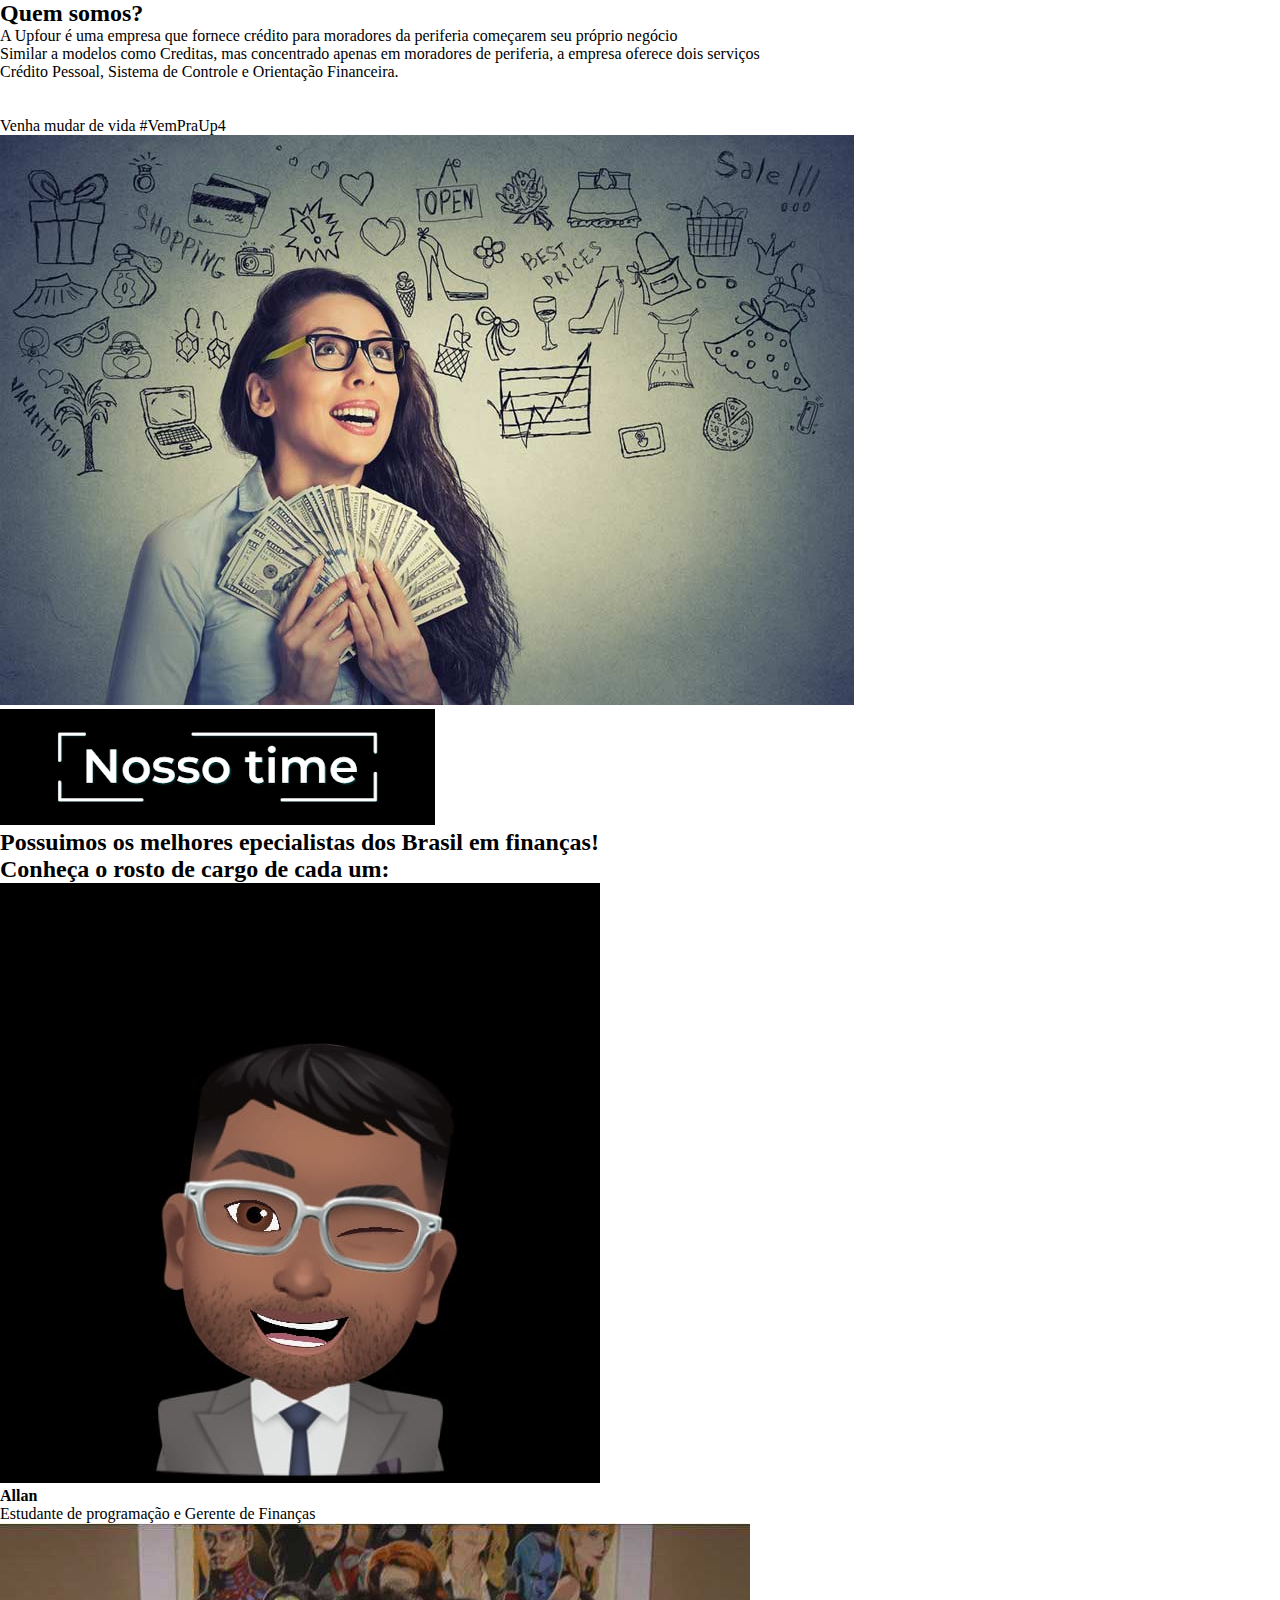
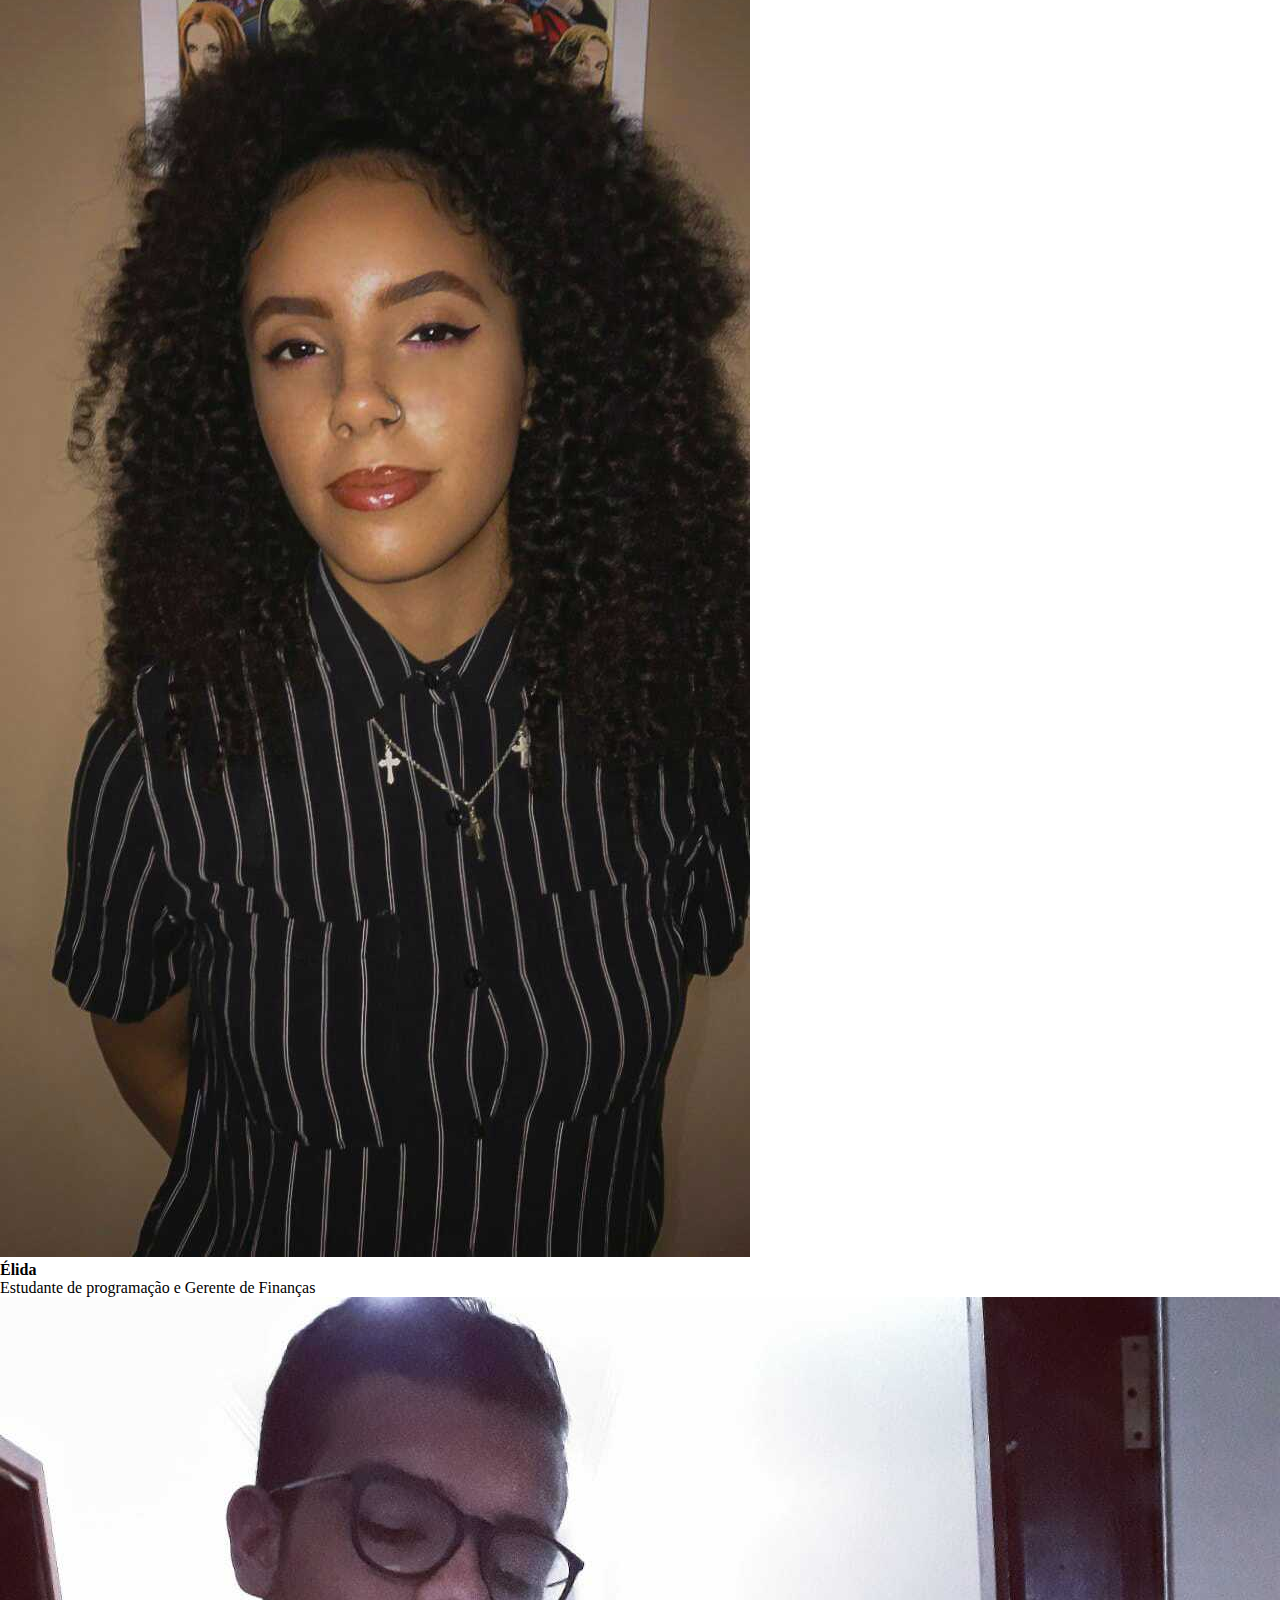
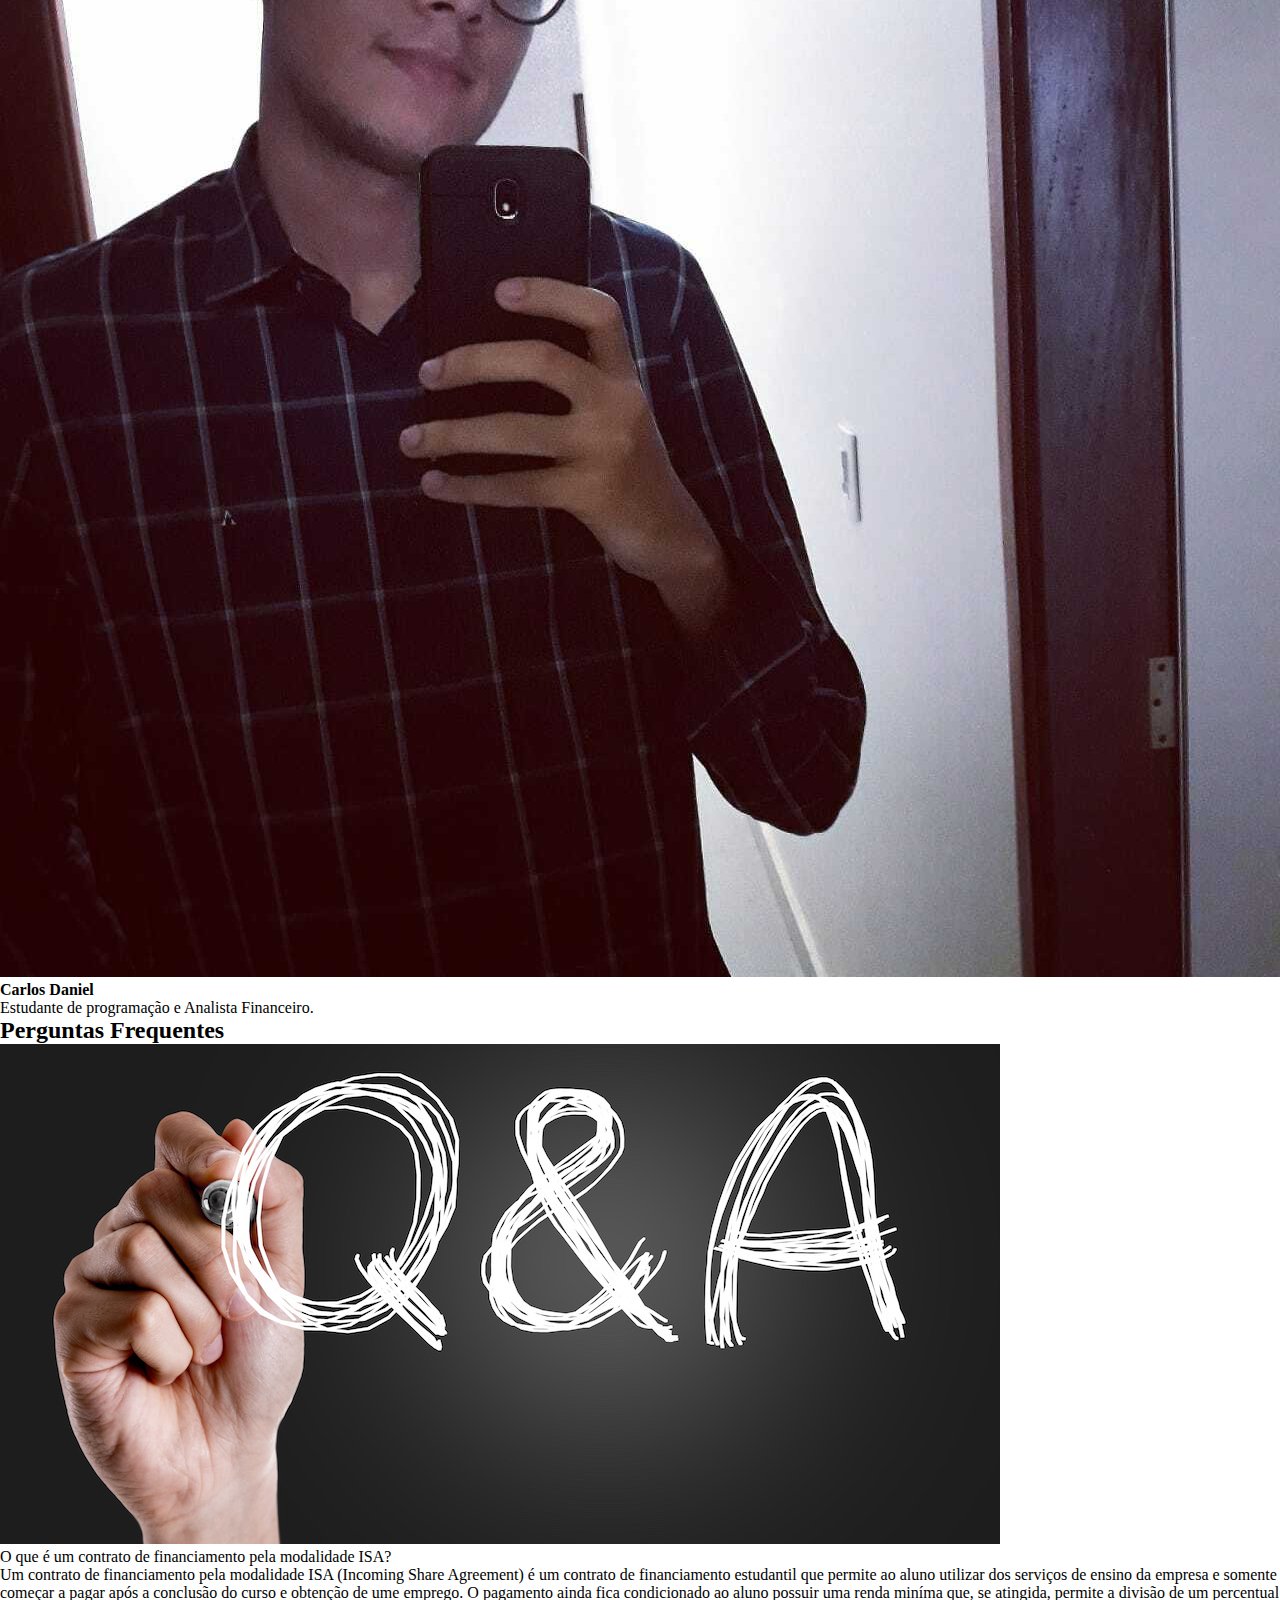
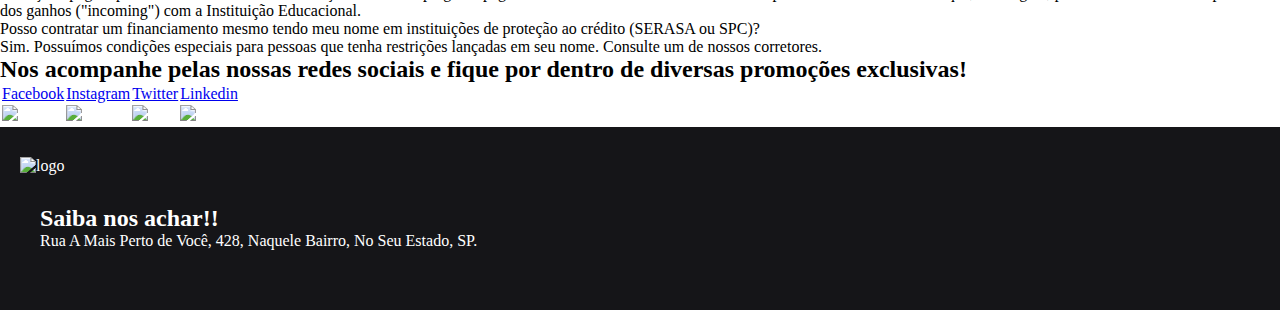
==== commit 6d77743b: "Merge branch 'master' into carlos-projeto-semanal" ====
--- a/index.html
+++ b/index.html
@@ -4,17 +4,29 @@
     <meta charset="UTF-8">
     <meta http-equiv="X-UA-Compatible" content="IE=edge">
     <meta name="viewport" content="width=device-width, initial-scale=1.0">
-    <title>Document</title>
     <link rel="stylesheet" href="index.css">
+    <title>Up4 - Home</title>
 </head>
 <body>
-
-	 <header>
-        <div class="cabecalho">
-            <h1>Upfour</h1>
-        </div>
-    </header>
-	
+  
+    <div>
+        <section>
+            <h2 class= "formatacao-da-pergunta">Quem somos?</h2>
+            <p class= "texto-da-secao">
+                A Upfour é uma empresa que fornece crédito para moradores da periferia começarem seu próprio negócio
+                <br>
+                Similar a modelos como Creditas, mas concentrado apenas em moradores de periferia, a empresa oferece dois serviços
+                <br>
+                Crédito Pessoal, Sistema de Controle e Orientação Financeira.
+                <br>
+                <br>
+                <br>
+                Venha mudar de vida #VemPraUp4
+            </p>
+            <img src="./imagem-dinheiro.jpg" alt="Mulher segurando dinheiro">
+        </section>
+    </div>
+  
     <section class="organizacao-dos-elementos-do-conheca-nosso-time">
         
         <div class="texto-da-secao-de-conheca-nosso-time">
@@ -135,7 +147,7 @@
 
 
     </section>
-	
+
 	<footer>
         <div class="img-rodape">
             <img src="/elida/IMG/logo-png.png" alt="logo" id="logo-rodape">
@@ -145,6 +157,6 @@
             <p id="endereco"> Rua A Mais Perto de Você, 428, Naquele Bairro, No Seu Estado, SP. </p>
         </div>
     </footer>
-	
+  
 </body>
 </html>--- a/index.css
+++ b/index.css
@@ -117,7 +117,7 @@
     flex-direction: column;
 }
 
-.texto-da-secao-de-conheca-nosso-time{
+.texto-da-secao{
     display: flex;
     justify-content: center;
     align-items: center;
@@ -205,6 +205,7 @@
     list-style-position: inside;
     padding: 4px;
     background-color: #D2C2B0;
+    text-align: center;
 }
 
 .formatacao-da-resposta{
@@ -261,4 +262,13 @@
     margin: 0 auto;
     text-align: center;
     max-width: 800px;
+}
+
+img{
+    margin-top: 20px;
+}
+
+.imagem-cofrinho {
+    height: 500px;
+    width: 750px;
 }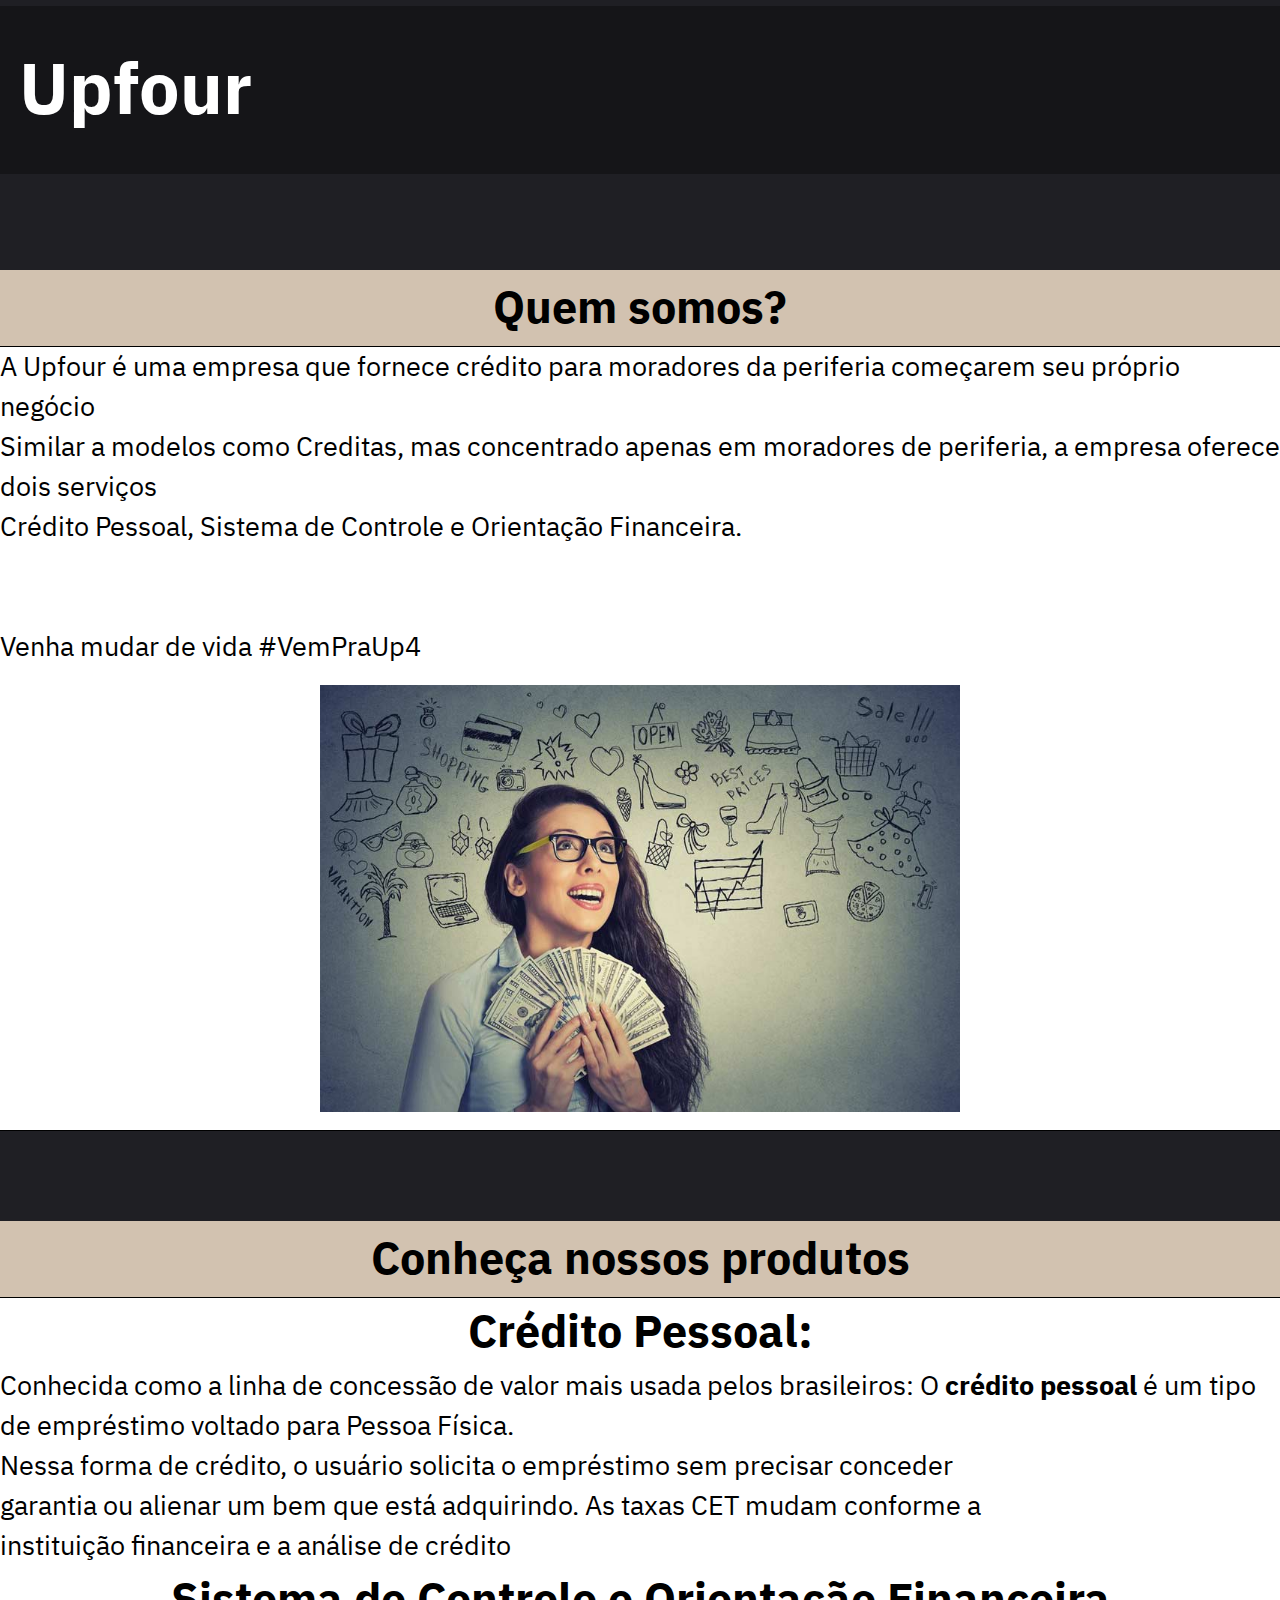
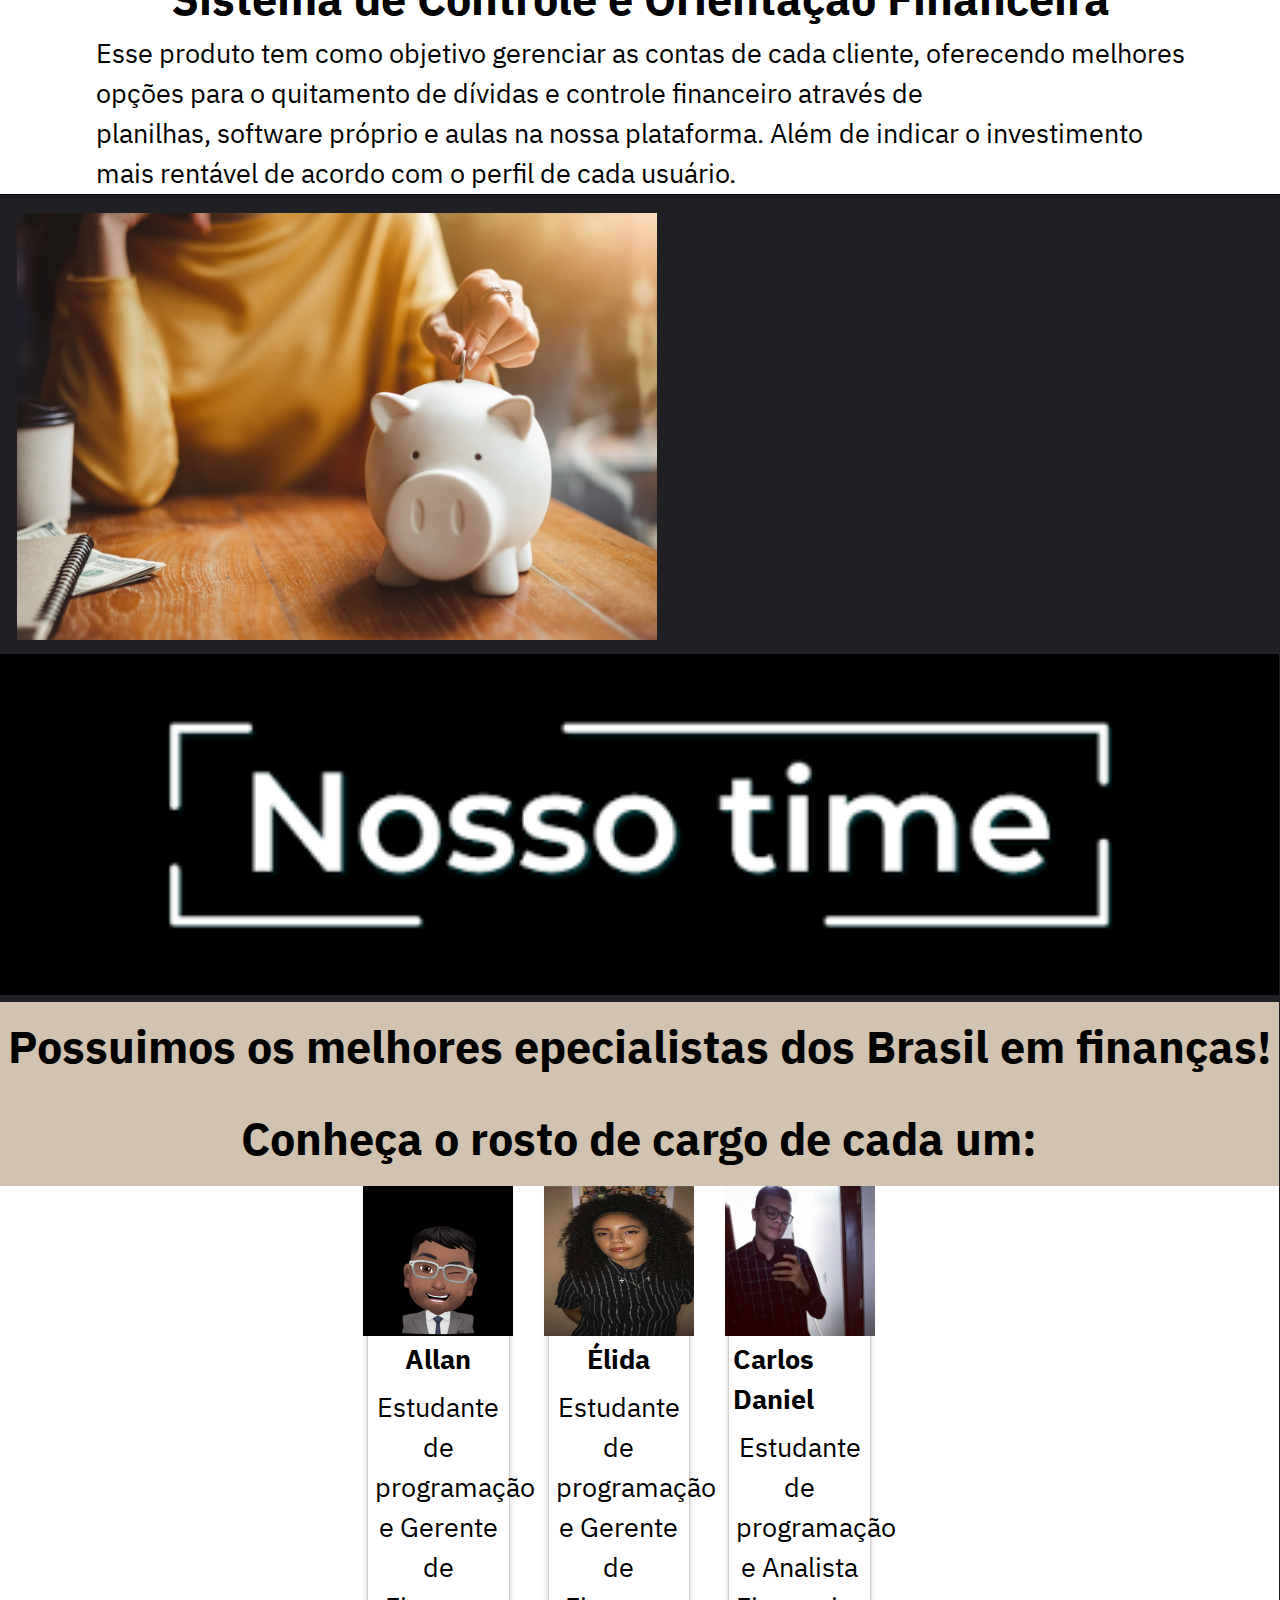
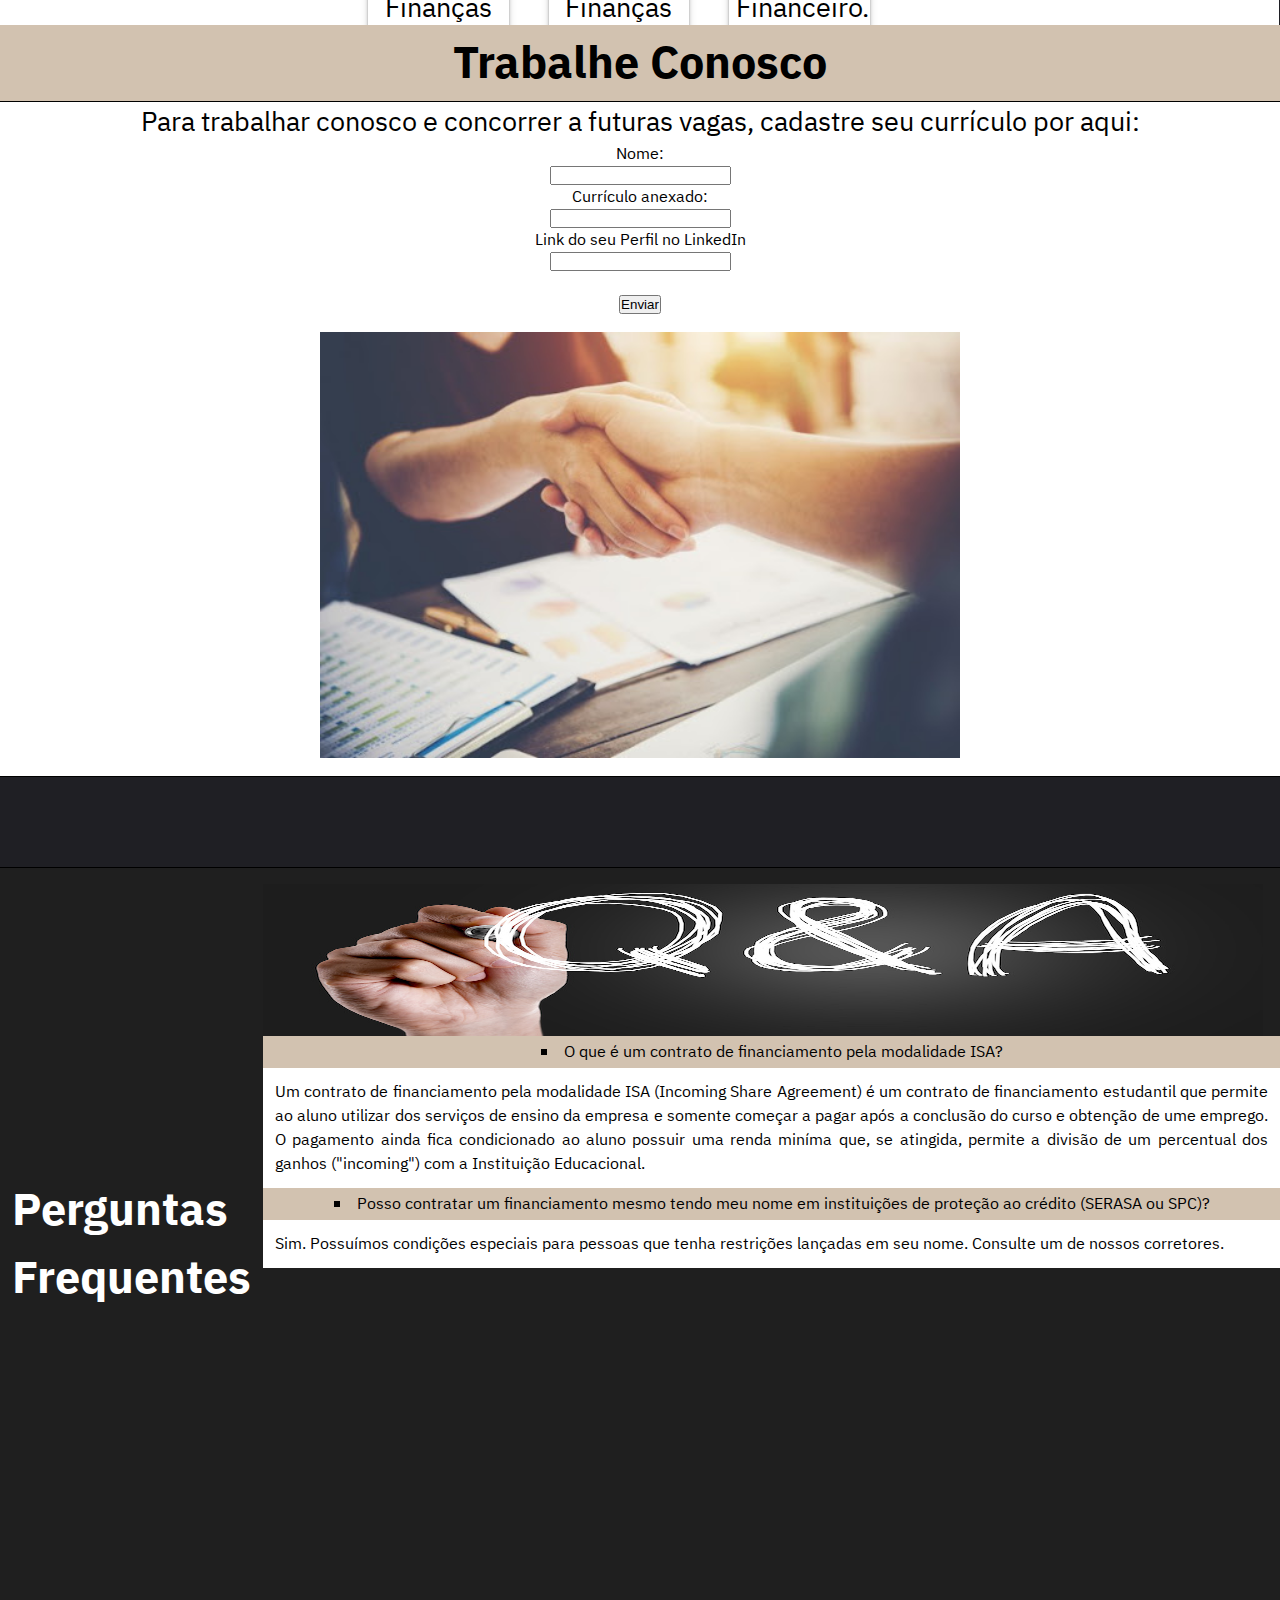
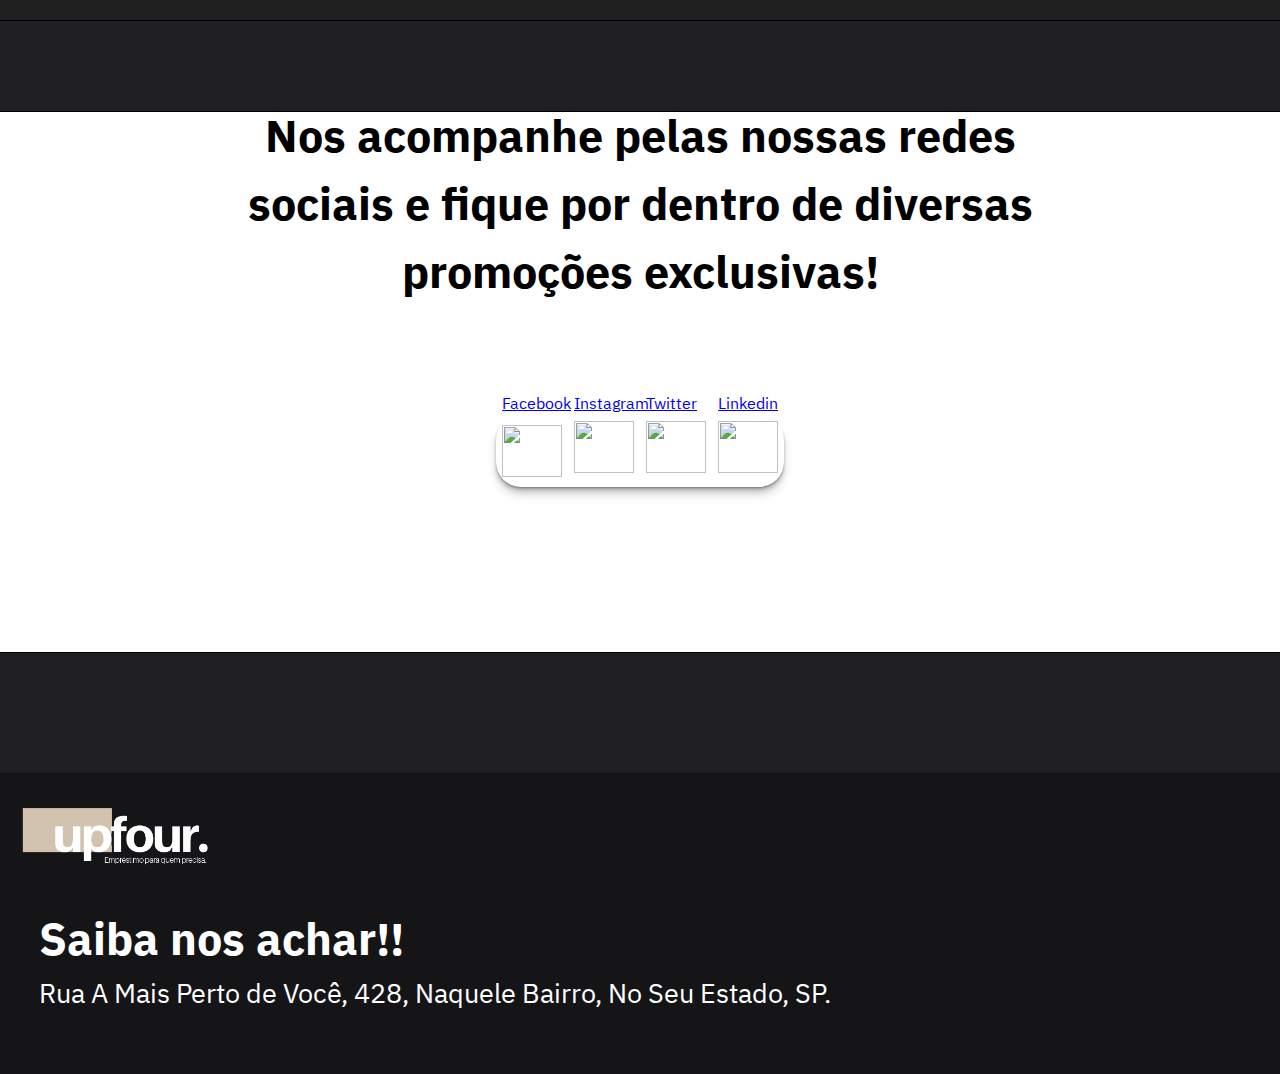
==== commit d0a13cf8: "Debug do site" ====
--- a/index.html
+++ b/index.html
@@ -1,14 +1,23 @@
 <!DOCTYPE html>
-<html lang="en">
-<head>
-    <meta charset="UTF-8">
-    <meta http-equiv="X-UA-Compatible" content="IE=edge">
-    <meta name="viewport" content="width=device-width, initial-scale=1.0">
-    <link rel="stylesheet" href="index.css">
-    <title>Up4 - Home</title>
-</head>
+    <head>
+        <html lang="en">
+        <meta charset="UTF-8">
+        <meta http-equiv="X-UA-Compatible" content="IE=edge">
+        <meta name="viewport" content="width=device-width, initial-scale=1.0">
+        <link rel="stylesheet" href="index.css">
+        <link href="https://fonts.googleapis.com/css2?family=IBM+Plex+Sans+Arabic:wght@300&display=swap" rel="stylesheet">
+        <title>Upfour - Home</title>
+    </head>
 <body>
-  
+    <!-- elida -->
+    <header>
+        <div class="cabecalho">
+            <h1>Upfour</h1>
+        </div>
+    </header>
+    <!-- elida -->
+
+    <!-- carlos -->
     <div>
         <section>
             <h2 class= "formatacao-da-pergunta">Quem somos?</h2>
@@ -22,11 +31,36 @@
                 <br>
                 <br>
                 Venha mudar de vida #VemPraUp4
+                <img class="imagem-mulher-segurando-dinheiro" src="/IMG/imagem-dinheiro.jpg" alt="Mulher segurando dinheiro">
             </p>
-            <img src="./imagem-dinheiro.jpg" alt="Mulher segurando dinheiro">
         </section>
     </div>
-  
+
+    <div>
+        <h2 class= "formatacao-da-pergunta">Conheça nossos produtos</h2>
+    
+        <section class= "texto-da-secao">
+            <h2>Crédito Pessoal: </h2>
+            <p>Conhecida como a linha de concessão de valor mais usada pelos brasileiros:
+                O <b>crédito pessoal</b> é um tipo de empréstimo voltado para Pessoa Física.
+                <br>Nessa forma de crédito, o usuário solicita o empréstimo sem precisar conceder
+                <br>garantia ou alienar um bem que está adquirindo. As taxas CET mudam conforme a 
+                <br>instituição financeira e a análise de crédito
+            </p> 
+            <h2>Sistema de Controle e Orientação Financeira</h2>
+            <p>Esse produto tem como objetivo gerenciar as contas de cada cliente, oferecendo melhores
+                <br>opções para o quitamento de dívidas e controle financeiro através de
+                <br>planilhas, software próprio e aulas na nossa plataforma. Além de indicar o investimento
+                <br>mais rentável de acordo com o perfil de cada usuário.
+            </p>
+        </section>
+
+        <img class="imagem-cofrinho" src="/IMG/porquinho.jpg" alt="Cofrinho">
+
+    </div>
+    <!-- carlos  -->
+
+    <!-- allan  -->
     <section class="organizacao-dos-elementos-do-conheca-nosso-time">
         
         <div class="texto-da-secao-de-conheca-nosso-time">
@@ -76,7 +110,31 @@
         </div>
 
     </section>
-
+    <!-- allan  -->
+
+    <!-- carlos  -->
+    <div>
+        <section>
+            <h2 class= "formatacao-da-pergunta">Trabalhe Conosco</h2>
+            <div class= "texto-da-secao">
+                <p>Para trabalhar conosco e concorrer a futuras vagas, cadastre seu currículo por aqui: </p>
+                <label for="Nome">Nome: </label>
+                <input type="text" name= "Nome">
+                <label for="Link-curriculo">Currículo anexado: </label>
+                <input type="text" name= "Link-curriculo">
+                <label for="Linkedin">Link do seu Perfil no LinkedIn</label>
+                <input type="text" name= "Linkedin">
+                <br>
+                <button>Enviar</button>
+                <img class="aperto-de-mao" src="/IMG/apertodemaos.jpg" alt="Aperto de mãos">
+            </div>
+        </section>
+        
+    </div>
+    
+    <!-- carlos  -->
+
+    <!-- allan  -->
     <section class="disposicao-dos-elementos-das-perguntas-frequentes">
 
         <div class="titulo-da-secao-de-perguntas-frequentes">
@@ -147,16 +205,19 @@
 
 
     </section>
-
+    <!-- allan  -->
+
+    <!-- elida  -->
 	<footer>
         <div class="img-rodape">
-            <img src="/elida/IMG/logo-png.png" alt="logo" id="logo-rodape">
+            <img src="/IMG/logo-png.png" alt="logo" id="logo-rodape">
         </div>
         <div class="rodape">
             <h2 class="onde-ficamos"> Saiba nos achar!!</h2>
             <p id="endereco"> Rua A Mais Perto de Você, 428, Naquele Bairro, No Seu Estado, SP. </p>
         </div>
     </footer>
-  
+    <!-- elida  -->
+
 </body>
 </html>--- a/index.css
+++ b/index.css
@@ -6,7 +6,6 @@
 header {
     background-color: #151518;
     color: #ffff;
-    max-width: 100vw;
 
     display: flex;
     align-items: center;
@@ -31,21 +30,33 @@
 
 .rodape {
     padding: 30px 20px;
-=======
-body{
-    display: flex;
-    justify-content: center;
-    align-items: center;
-    padding: 0px 20px 20px 20px;
-    flex-direction: column;
-    min-height: 100vh;
-    width: 100vw;
+}
+
+body {
+    display: grid;
+    grid-template-rows: 20vh 1fr 1fr 1fr 1fr 1fr 1fr 40vh;
+    row-gap: 10vh;
+    justify-content: center;
+    align-items: center;
+
+    height: 100vh;
+    width: 100vw;
+    max-width: 100vw;
     background-color: #1F1F24;
+    font-family: 'IBM Plex Sans Arabic', sans-serif;
+}
+
+h2{
+    font-size: 5vh;
+}
+
+p {
+    font-size: 3vh;
 }
 
 .disposicao-de-elementos{
-    width: 90%;
-    height: 300px;
+    width: 100vw;
+    height: 60vh;
     border-style: solid;
     border-width: 1px;
     display: flex;
@@ -110,8 +121,12 @@
 }
 
 .organizacao-dos-elementos-do-conheca-nosso-time{
+    margin: 140px 0;
+}
+
+.organizacao-dos-elementos-do-conheca-nosso-time{
     min-height: 500px;
-    width: 90%;
+    width: 100vw;
     display: flex;
     justify-content: space-between;
     flex-direction: column;
@@ -128,12 +143,12 @@
     border-style: solid;
     border-width: 1px;
     border-color: black;
-    width: 100%;
+    width: 100vw;
 }
 
 .card-dos-funcionarios{
-    height: 252px;
-    width: 152px;
+    height: 50vh;
+    width: 11vw;
     box-shadow: 0 1px 1px rgba(0,0,0,0.15),0 2px 2px rgba(0,0,0,0.15),0 4px 4px rgba(0,0,0,0.15),0 8px 8px rgba(0,0,0,0.15);
     margin-right: 40px;
     display: flex;
@@ -179,10 +194,9 @@
 }
 
 .disposicao-dos-elementos-das-perguntas-frequentes {
-    width: 90%;
-    display: flex;
-    width: 90%;
-    height: 100%;
+    display: flex;
+    width: 100vw;
+    height: 80vh;
     border-style: solid;
     border-width: 1px;
     padding: 16px 0;
@@ -264,11 +278,17 @@
     max-width: 800px;
 }
 
-img{
-    margin-top: 20px;
+.imagem-mulher-segurando-dinheiro {
+    width: 50vw;
+    padding: 2vh;
 }
 
 .imagem-cofrinho {
-    height: 500px;
-    width: 750px;
+    width: 50vw;
+    padding: 2vh;
+}
+
+.aperto-de-mao{
+    width: 50vw;
+    padding: 2vh;
 }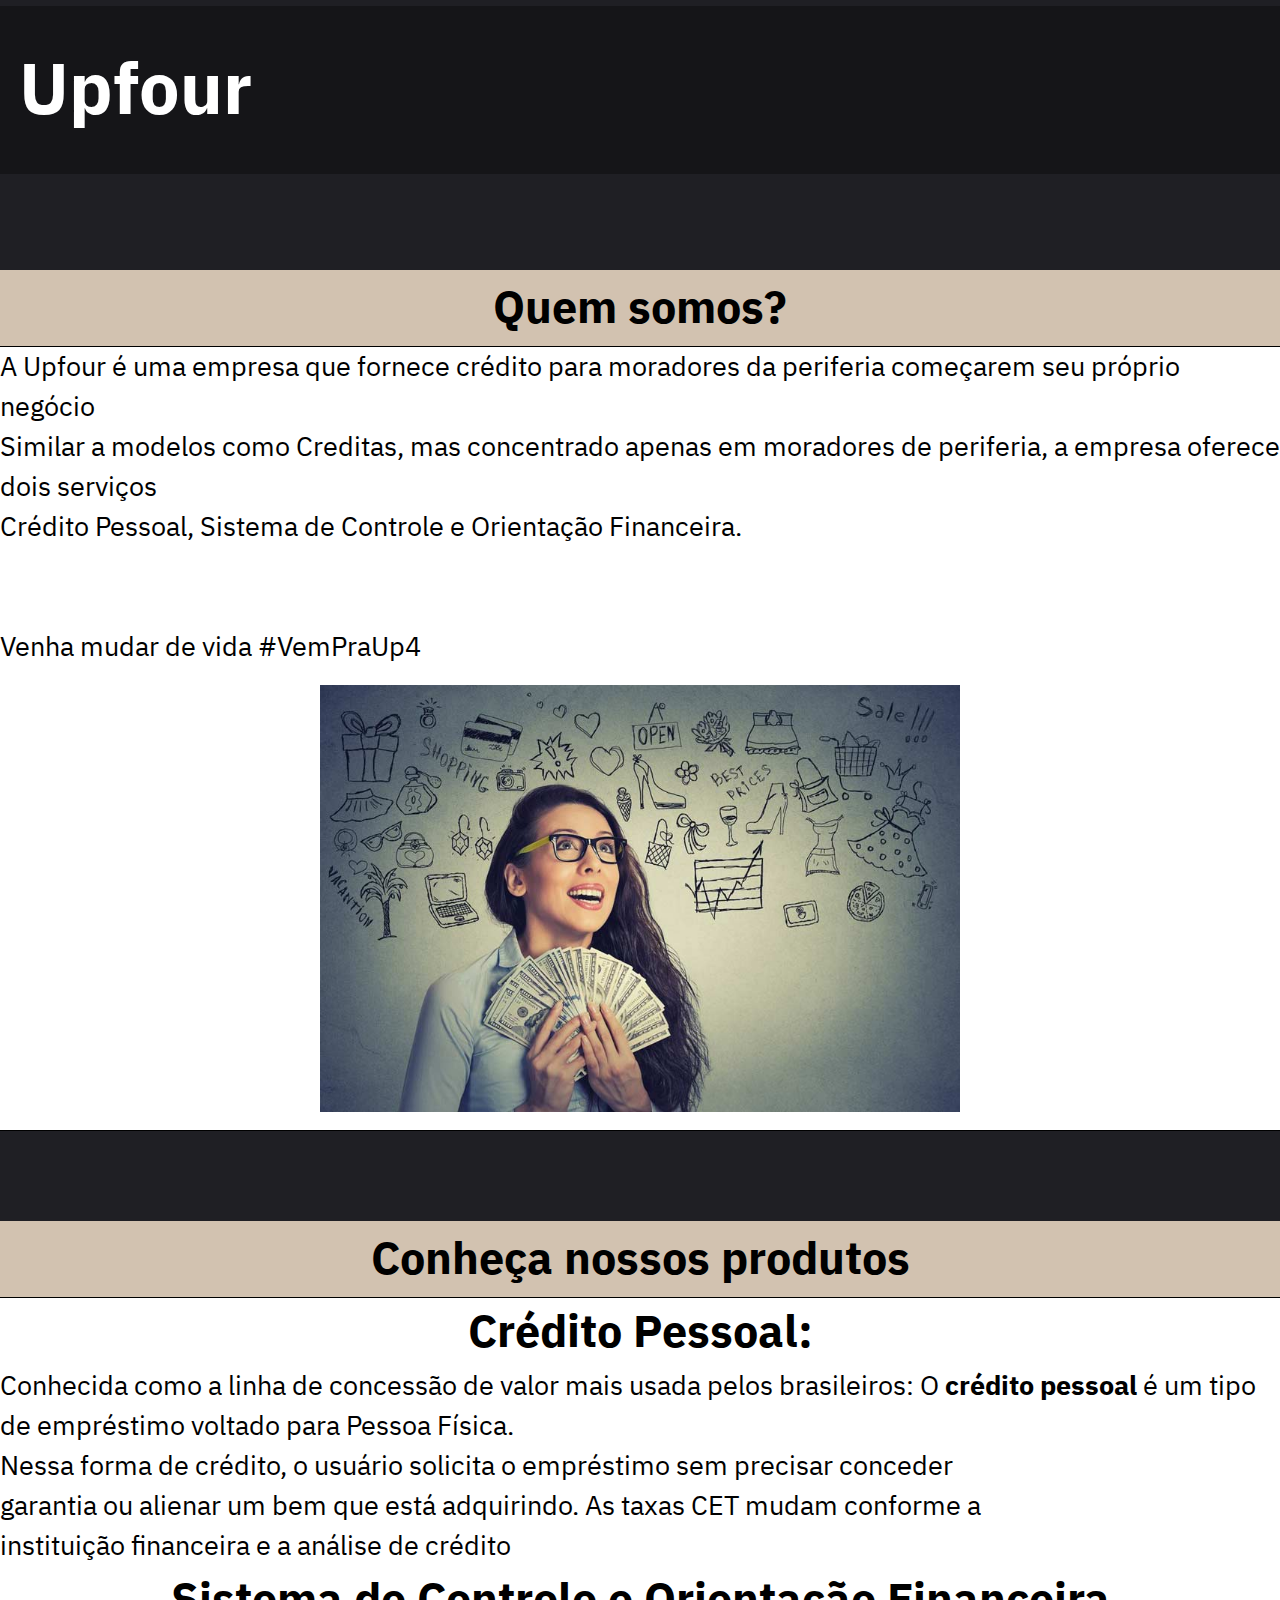
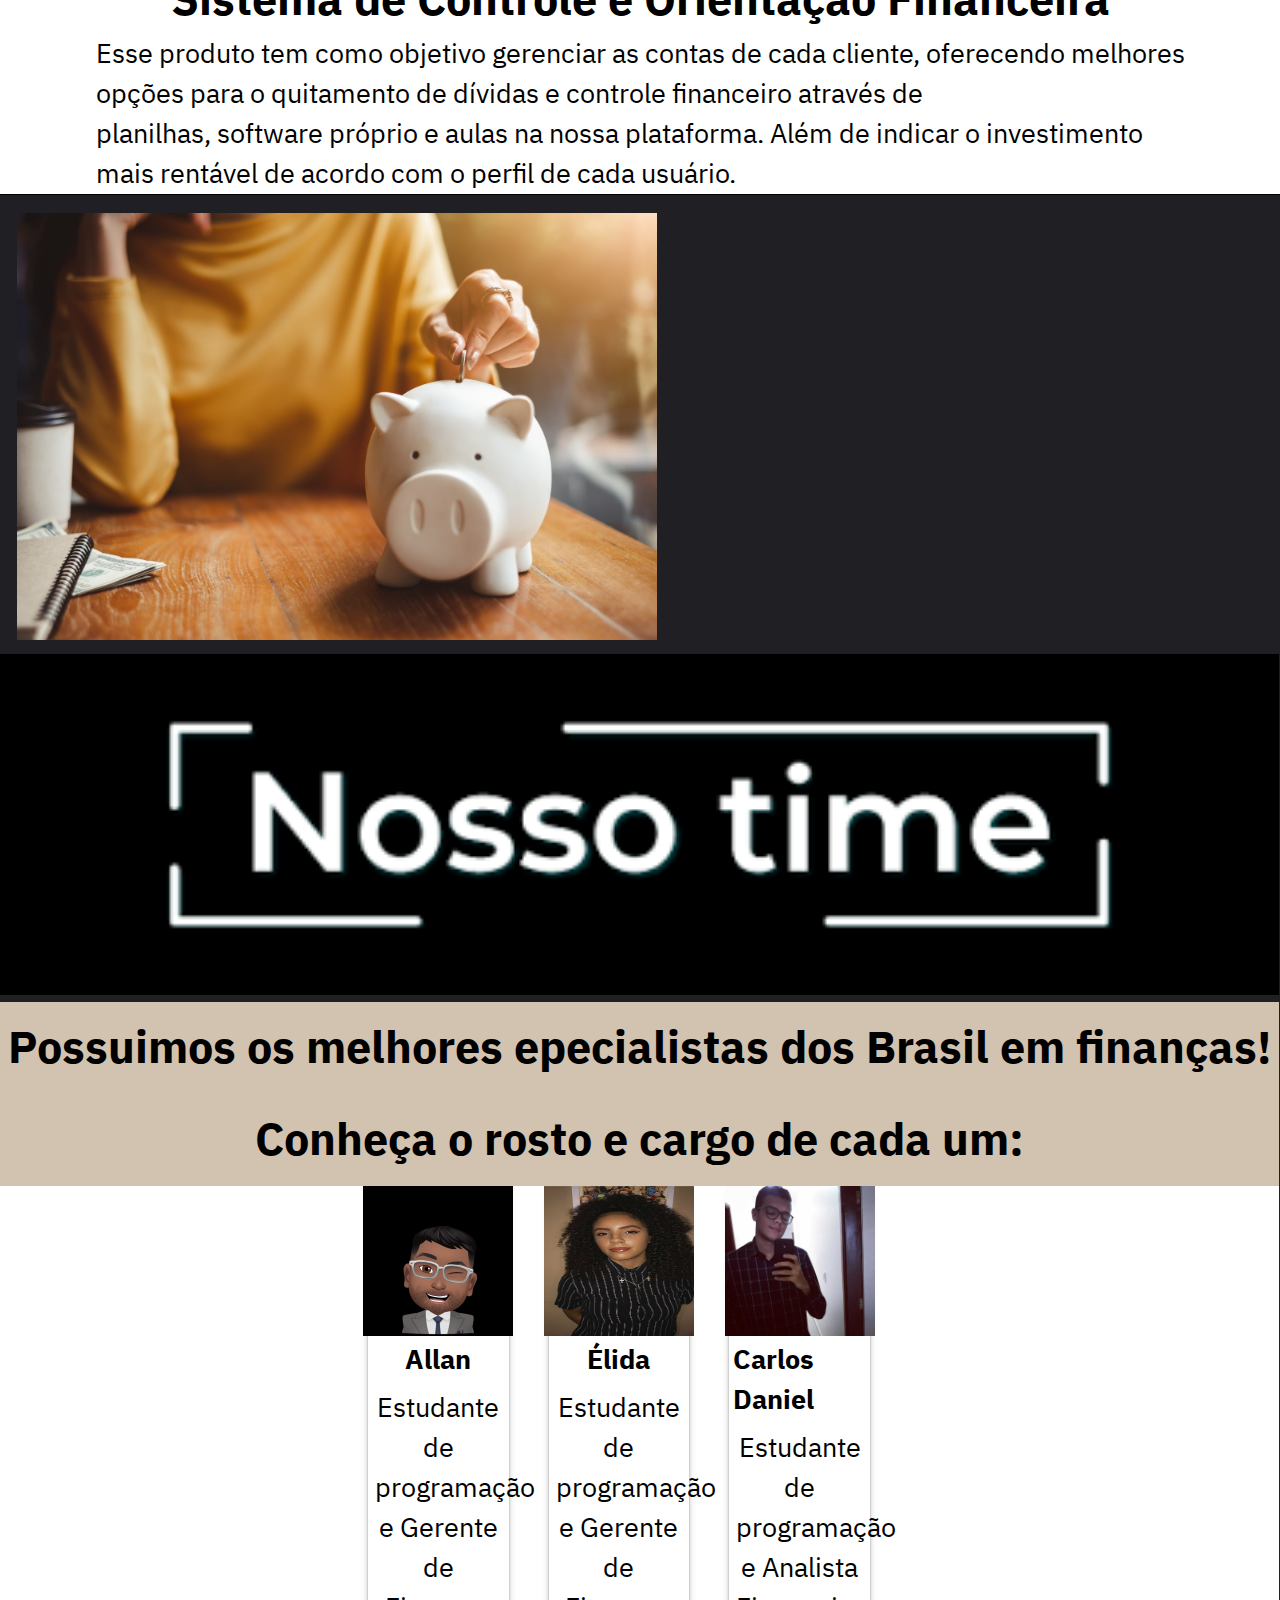
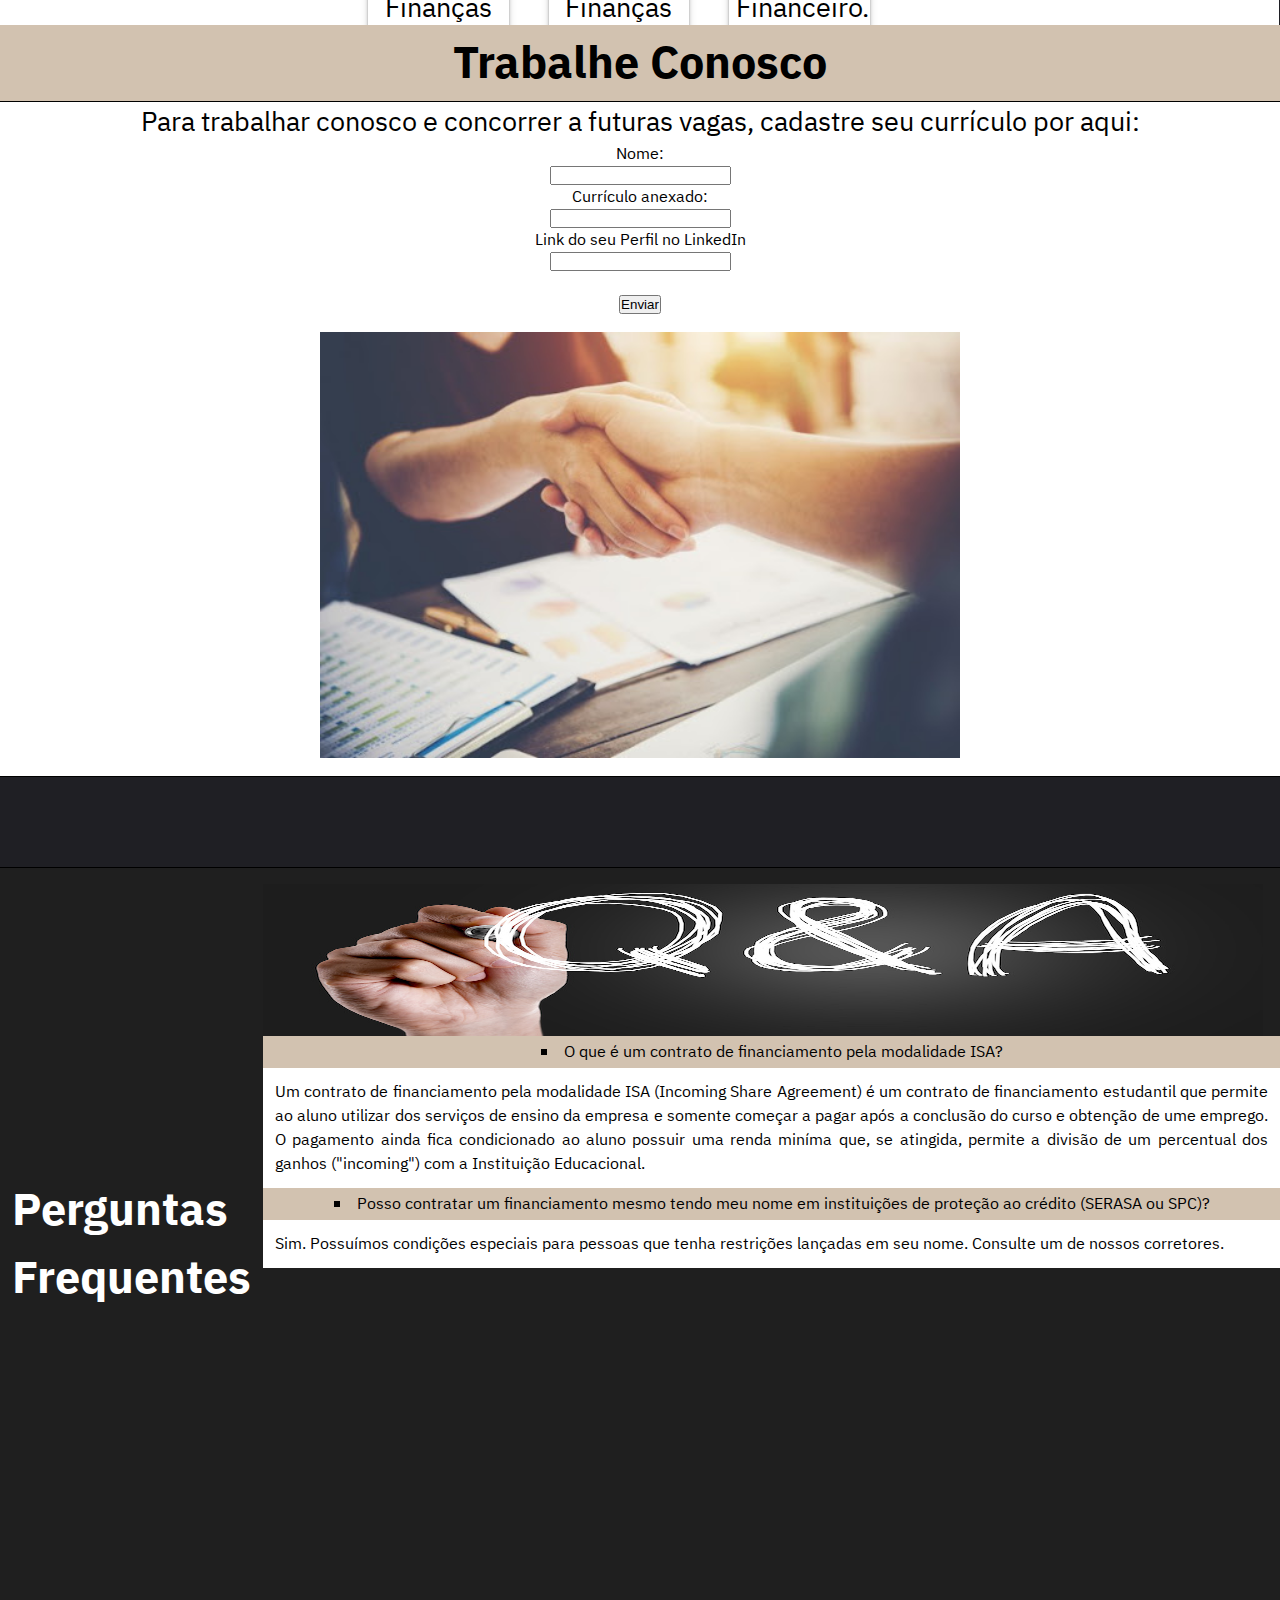
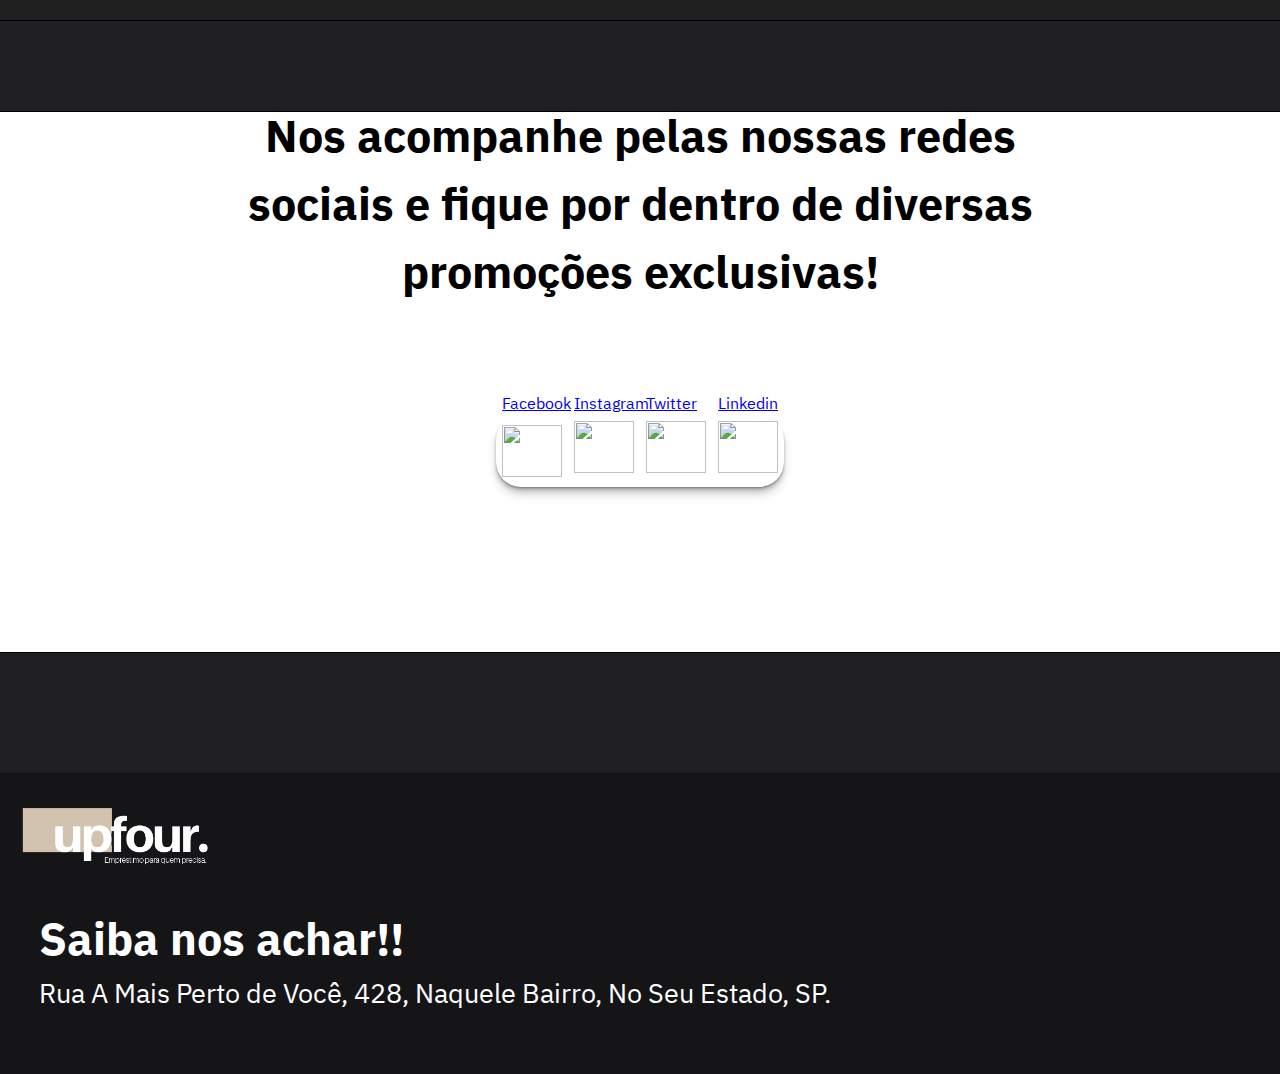
==== commit bb1e1d3d: "Responsividade" ====
--- a/index.html
+++ b/index.html
@@ -68,7 +68,7 @@
             <img id="imagem-nosso-time" src="IMG/nosso-time.png" alt="">
 
             <h2 class="texto-chamada-nosso-time">Possuimos os melhores epecialistas dos Brasil em finanças!</h2>
-            <h2 class="texto-chamada-nosso-time">Conheça o rosto de cargo de cada um:</h2>
+            <h2 class="texto-chamada-nosso-time">Conheça o rosto e cargo de cada um:</h2>
                 
 
         </div>
@@ -191,13 +191,13 @@
 
             <tr class="organizacao-da-tabela" id="sombra">
 
-                <td class="caixas-dos-icones"><a class="botoes-redes-sociais" href="https://facebook.com"><img class="botoes-redes-sociais" src="https://image.flaticon.com/icons/png/512/25/25305.png"/></a></td>
-
-                <td class="caixas-dos-icones"><a href="https://instagram.com"><img class="botoes-redes-sociais" src="https://image.flaticon.com/icons/png/512/25/25425.png"/></a></td>
-
-                <td class="caixas-dos-icones"><a href="https://twitter.com"><img class="botoes-redes-sociais" src="https://image.flaticon.com/icons/png/512/8/8800.png" href="https://twitter.com"/></a></td>
-
-                <td class="caixas-dos-icones"><a href="https://www.linkedin.com/"> <img class="botoes-redes-sociais" src="https://image.flaticon.com/icons/png/512/1384/1384014.png"/></a></td>
+                <td class="caixas-dos-icones"><a class="botoes-redes-sociais" href="https://facebook.com" target="_blank"><img class="botoes-redes-sociais" src="https://image.flaticon.com/icons/png/512/25/25305.png"></a></td>
+
+                <td class="caixas-dos-icones"><a href="https://instagram.com" target="_blank"><img class="botoes-redes-sociais" src="https://image.flaticon.com/icons/png/512/25/25425.png"/></a></td>
+
+                <td class="caixas-dos-icones"><a href="https://twitter.com" target="_blank"><img class="botoes-redes-sociais" src="https://image.flaticon.com/icons/png/512/8/8800.png" href="https://twitter.com"/></a></td>
+
+                <td class="caixas-dos-icones"><a href="https://www.linkedin.com/" target="_blank"> <img class="botoes-redes-sociais" src="https://image.flaticon.com/icons/png/512/1384/1384014.png"/></a></td>
                 
             </tr>
 
--- a/index.css
+++ b/index.css
@@ -40,7 +40,6 @@
     align-items: center;
 
     height: 100vh;
-    width: 100vw;
     max-width: 100vw;
     background-color: #1F1F24;
     font-family: 'IBM Plex Sans Arabic', sans-serif;
@@ -143,7 +142,6 @@
     border-style: solid;
     border-width: 1px;
     border-color: black;
-    width: 100vw;
 }
 
 .card-dos-funcionarios{
@@ -291,4 +289,60 @@
 .aperto-de-mao{
     width: 50vw;
     padding: 2vh;
+}
+
+/* /* responsividade * */
+
+@media screen and (min-device-width : 320px) and (max-device-width : 480px) {
+
+    .texto-da-secao {
+        padding: 0 3%;
+    }
+
+    .imagem-mulher-segurando-dinheiro {
+        width: 90vw;
+    }
+
+    .imagem-cofrinho {
+        width: 90vw;
+    }
+
+    .corpo-da-disposicao-de-funcionarios {
+        flex-direction: column;
+        justify-content: center;
+        align-items: center;
+        padding: 10vh 0;
+    }
+
+    .organizacao-dos-elementos-do-conheca-nosso-time {
+        margin: 80vh 0;
+    }
+
+    .card-dos-funcionarios{
+        width: 80vw;
+        margin-bottom:  5vh;
+        margin-right: 0;
+    }
+
+    .disposicao-dos-elementos-das-perguntas-frequentes {
+        flex-direction: column;
+        align-items: center;
+        margin-bottom: 60vh;
+    }
+
+    .disposicao-de-elementos{
+        height: 70vh;
+    }
+
+    .organizacao-da-tabela{
+        height: 70%;
+    }
+
+    .centralizar-texto{
+        margin: auto;
+    }
+
+    #logo-rodape{
+        width: 70%;
+    }
 }